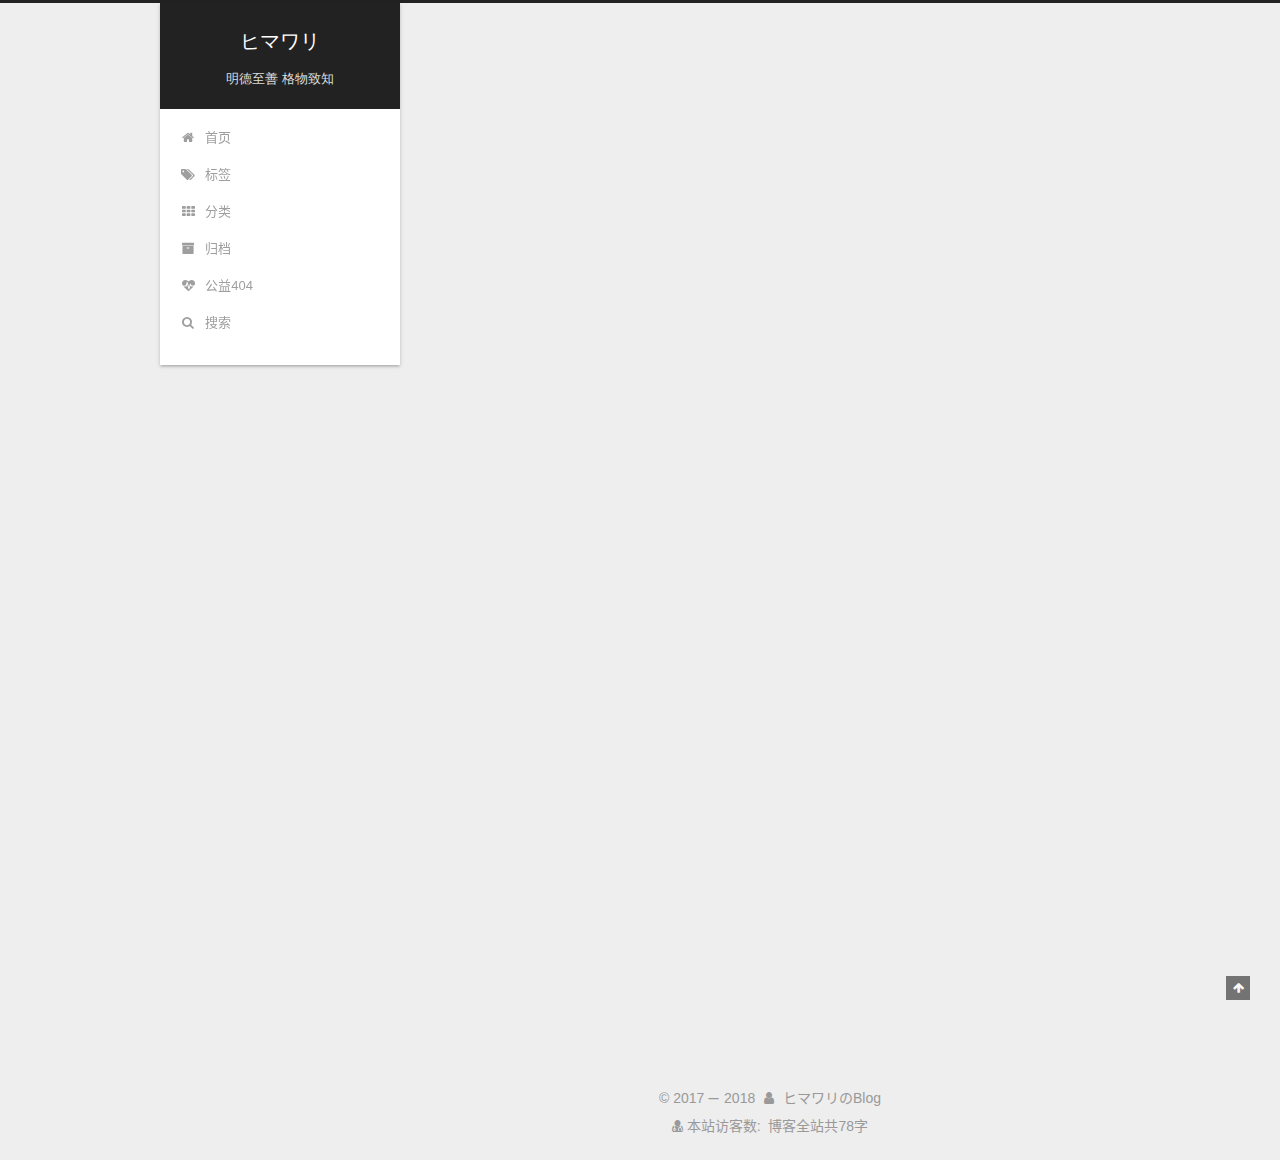
==== index.html @ b016c048 "Site updated: 2018-04-14 00:57:23" ====
<!DOCTYPE html>



  


<html class="theme-next gemini use-motion" lang="zh-Hans">
<head>
  <meta charset="UTF-8"/>
<meta http-equiv="X-UA-Compatible" content="IE=edge" />
<meta name="viewport" content="width=device-width, initial-scale=1, maximum-scale=1"/>
<meta name="theme-color" content="#222">



  
  
    
    
  <script src="/lib/pace/pace.min.js?v=1.0.2"></script>
  <link href="/lib/pace/pace-theme-minimal.min.css?v=1.0.2" rel="stylesheet">




  
  
  <link rel="stylesheet" media="all" href="/lib/Han/dist/han.min.css?v=3.3">




<meta http-equiv="Cache-Control" content="no-transform" />
<meta http-equiv="Cache-Control" content="no-siteapp" />
















  
  
  <link href="/lib/fancybox/source/jquery.fancybox.css?v=2.1.5" rel="stylesheet" type="text/css" />







<link href="/lib/font-awesome/css/font-awesome.min.css?v=4.6.2" rel="stylesheet" type="text/css" />

<link href="/css/main.css?v=5.1.4" rel="stylesheet" type="text/css" />


  <link rel="apple-touch-icon" sizes="180x180" href="/images/favicon.ico?v=5.1.4">


  <link rel="icon" type="image/png" sizes="32x32" href="/images/favicon.ico?v=5.1.4">


  <link rel="icon" type="image/png" sizes="16x16" href="/images/favicon.ico?v=5.1.4">


  <link rel="mask-icon" href="/images/favicon.ico?v=5.1.4" color="#222">





  <meta name="keywords" content="Hexo, NexT" />










<meta property="og:type" content="website">
<meta property="og:title" content="ヒマワリ">
<meta property="og:url" content="http://yoursite.com/index.html">
<meta property="og:site_name" content="ヒマワリ">
<meta property="og:locale" content="zh-Hans">
<meta name="twitter:card" content="summary">
<meta name="twitter:title" content="ヒマワリ">



<script type="text/javascript" id="hexo.configurations">
  var NexT = window.NexT || {};
  var CONFIG = {
    root: '/',
    scheme: 'Gemini',
    version: '5.1.4',
    sidebar: {"position":"left","display":"post","offset":12,"b2t":false,"scrollpercent":false,"onmobile":false},
    fancybox: true,
    tabs: true,
    motion: {"enable":true,"async":false,"transition":{"post_block":"fadeIn","post_header":"slideDownIn","post_body":"slideDownIn","coll_header":"slideLeftIn","sidebar":"slideUpIn"}},
    duoshuo: {
      userId: '0',
      author: '博主'
    },
    algolia: {
      applicationID: '',
      apiKey: '',
      indexName: '',
      hits: {"per_page":10},
      labels: {"input_placeholder":"Search for Posts","hits_empty":"We didn't find any results for the search: ${query}","hits_stats":"${hits} results found in ${time} ms"}
    }
  };
</script>



  <link rel="canonical" href="http://yoursite.com/"/>





  <title>ヒマワリ</title>
  








</head>

<body itemscope itemtype="http://schema.org/WebPage" lang="zh-Hans">

  
  
    
  

  <div class="container sidebar-position-left 
  page-home">
    <div class="headband"></div>

    <header id="header" class="header" itemscope itemtype="http://schema.org/WPHeader">
      <div class="header-inner"><div class="site-brand-wrapper">
  <div class="site-meta ">
    

    <div class="custom-logo-site-title">
      <a href="/"  class="brand" rel="start">
        <span class="logo-line-before"><i></i></span>
        <span class="site-title">ヒマワリ</span>
        <span class="logo-line-after"><i></i></span>
      </a>
    </div>
      
        <h1 class="site-subtitle" itemprop="description">明德至善 格物致知</h1>
      
  </div>

  <div class="site-nav-toggle">
    <button>
      <span class="btn-bar"></span>
      <span class="btn-bar"></span>
      <span class="btn-bar"></span>
    </button>
  </div>
</div>

<nav class="site-nav">
  

  
    <ul id="menu" class="menu">
      
        
        <li class="menu-item menu-item-home">
          <a href="/" rel="section">
            
              <i class="menu-item-icon fa fa-fw fa-home"></i> <br />
            
            首页
          </a>
        </li>
      
        
        <li class="menu-item menu-item-tags">
          <a href="/tags/" rel="section">
            
              <i class="menu-item-icon fa fa-fw fa-tags"></i> <br />
            
            标签
          </a>
        </li>
      
        
        <li class="menu-item menu-item-categories">
          <a href="/categories/" rel="section">
            
              <i class="menu-item-icon fa fa-fw fa-th"></i> <br />
            
            分类
          </a>
        </li>
      
        
        <li class="menu-item menu-item-archives">
          <a href="/archives/" rel="section">
            
              <i class="menu-item-icon fa fa-fw fa-archive"></i> <br />
            
            归档
          </a>
        </li>
      
        
        <li class="menu-item menu-item-commonweal">
          <a href="/404/" rel="section">
            
              <i class="menu-item-icon fa fa-fw fa-heartbeat"></i> <br />
            
            公益404
          </a>
        </li>
      

      
        <li class="menu-item menu-item-search">
          
            <a href="javascript:;" class="popup-trigger">
          
            
              <i class="menu-item-icon fa fa-search fa-fw"></i> <br />
            
            搜索
          </a>
        </li>
      
    </ul>
  

  
    <div class="site-search">
      
  <div class="popup search-popup local-search-popup">
  <div class="local-search-header clearfix">
    <span class="search-icon">
      <i class="fa fa-search"></i>
    </span>
    <span class="popup-btn-close">
      <i class="fa fa-times-circle"></i>
    </span>
    <div class="local-search-input-wrapper">
      <input autocomplete="off"
             placeholder="搜索..." spellcheck="false"
             type="text" id="local-search-input">
    </div>
  </div>
  <div id="local-search-result"></div>
</div>



    </div>
  
</nav>



 </div>
    </header>

    <main id="main" class="main">
      <div class="main-inner">
        <div class="content-wrap">
          <div id="content" class="content">
            
  <section id="posts" class="posts-expand">
    
      

  

  
  
  

  <article class="post post-type-normal" itemscope itemtype="http://schema.org/Article">
  
  
  
  <div class="post-block">
    <link itemprop="mainEntityOfPage" href="http://yoursite.com/2018/04/14/hello-world/">

    <span hidden itemprop="author" itemscope itemtype="http://schema.org/Person">
      <meta itemprop="name" content="ヒマワリのBlog">
      <meta itemprop="description" content="">
      <meta itemprop="image" content="/images/sunflower.png">
    </span>

    <span hidden itemprop="publisher" itemscope itemtype="http://schema.org/Organization">
      <meta itemprop="name" content="ヒマワリ">
    </span>

    
      <header class="post-header">

        
        
          <h2 class="post-title" itemprop="name headline">
                
                <a class="post-title-link" href="/2018/04/14/hello-world/" itemprop="url">Hello World</a></h2>
        

        <div class="post-meta">
          <span class="post-time">
            
              <span class="post-meta-item-icon">
                <i class="fa fa-calendar-o"></i>
              </span>
              
                <span class="post-meta-item-text">发表于</span>
              
              <time title="创建于" itemprop="dateCreated datePublished" datetime="2018-04-14T00:48:47+08:00">
                2018-04-14
              </time>
            

            

            
          </span>

          

          
            
          

          
          

          

          
            <div class="post-wordcount">
              
                
                <span class="post-meta-item-icon">
                  <i class="fa fa-file-word-o"></i>
                </span>
                
                  <span class="post-meta-item-text">字数统计&#58;</span>
                
                <span title="字数统计">
                  78
                </span>
              

              
                <span class="post-meta-divider">|</span>
              

              
                <span class="post-meta-item-icon">
                  <i class="fa fa-clock-o"></i>
                </span>
                
                  <span class="post-meta-item-text">阅读时长 &asymp;</span>
                
                <span title="阅读时长">
                  1
                </span>
              
            </div>
          

          

        </div>
      </header>
    

    
    
    
    <div class="post-body han-init-context" itemprop="articleBody">

      
      

      
        
          
            <p>Welcome to <a href="https://hexo.io/" target="_blank" rel="noopener">Hexo</a>! This is your very first post. Check <a href="https://hexo.io/docs/" target="_blank" rel="noopener">documentation</a> for more info. If you get any problems when using Hexo, you can find the answer in <a href="https://hexo.io/docs/troubleshooting.html" target="_blank" rel="noopener">troubleshooting</a> or you can ask me on <a href="https://github.com/hexojs/hexo/issues" target="_blank" rel="noopener">GitHub</a>.</p>
<h2 id="Quick-Start"><a href="#Quick-Start" class="headerlink" title="Quick Start"></a>Quick Start</h2><h3 id="Create-a-new-post"><a href="#Create-a-new-post" class="headerlink" title="Create a new post"></a>Create a new post</h3><figure class="highlight bash"><table><tr><td class="gutter"><pre><span class="line">1</span><br></pre></td><td class="code"><pre><span class="line">$ hexo new <span class="string">"My New Post"</span></span><br></pre></td></tr></table></figure>
<p>More info: <a href="https://hexo.io/docs/writing.html" target="_blank" rel="noopener">Writing</a></p>
<h3 id="Run-server"><a href="#Run-server" class="headerlink" title="Run server"></a>Run server</h3><figure class="highlight bash"><table><tr><td class="gutter"><pre><span class="line">1</span><br></pre></td><td class="code"><pre><span class="line">$ hexo server</span><br></pre></td></tr></table></figure>
<p>More info: <a href="https://hexo.io/docs/server.html" target="_blank" rel="noopener">Server</a></p>
<h3 id="Generate-static-files"><a href="#Generate-static-files" class="headerlink" title="Generate static files"></a>Generate static files</h3><figure class="highlight bash"><table><tr><td class="gutter"><pre><span class="line">1</span><br></pre></td><td class="code"><pre><span class="line">$ hexo generate</span><br></pre></td></tr></table></figure>
<p>More info: <a href="https://hexo.io/docs/generating.html" target="_blank" rel="noopener">Generating</a></p>
<h3 id="Deploy-to-remote-sites"><a href="#Deploy-to-remote-sites" class="headerlink" title="Deploy to remote sites"></a>Deploy to remote sites</h3><figure class="highlight bash"><table><tr><td class="gutter"><pre><span class="line">1</span><br></pre></td><td class="code"><pre><span class="line">$ hexo deploy</span><br></pre></td></tr></table></figure>
<p>More info: <a href="https://hexo.io/docs/deployment.html" target="_blank" rel="noopener">Deployment</a></p>

          
        
      
    </div>
    
    
    

    <div>
	  
	</div>

    

    

    

    <footer class="post-footer">
      

      

      

      
      
        <div class="post-eof"></div>
      
    </footer>
  </div>
  
  
  
  </article>


    
  </section>

  


          </div>
          


          

        </div>
        
          
  
  <div class="sidebar-toggle">
    <div class="sidebar-toggle-line-wrap">
      <span class="sidebar-toggle-line sidebar-toggle-line-first"></span>
      <span class="sidebar-toggle-line sidebar-toggle-line-middle"></span>
      <span class="sidebar-toggle-line sidebar-toggle-line-last"></span>
    </div>
  </div>

  <aside id="sidebar" class="sidebar">
    
    <div class="sidebar-inner">

      

      

      <section class="site-overview-wrap sidebar-panel sidebar-panel-active">
        <div class="site-overview">
          <div class="site-author motion-element" itemprop="author" itemscope itemtype="http://schema.org/Person">
            
              <img class="site-author-image" itemprop="image"
                src="/images/sunflower.png"
                alt="ヒマワリのBlog" />
            
              <p class="site-author-name" itemprop="name">ヒマワリのBlog</p>
              <p class="site-description motion-element" itemprop="description"></p>
          </div>

          <nav class="site-state motion-element">

            
              <div class="site-state-item site-state-posts">
              
                <a href="/archives/">
              
                  <span class="site-state-item-count">1</span>
                  <span class="site-state-item-name">日志</span>
                </a>
              </div>
            

            

            

          </nav>

          

          
            <div class="links-of-author motion-element">
                
                  <span class="links-of-author-item">
                    <a href="https://github.com/liurunchao" target="_blank" title="GitHub">
                      
                        <i class="fa fa-fw fa-github"></i>GitHub</a>
                  </span>
                
            </div>
          

          
          

          
          

          

        </div>
      </section>

      

      

    </div>
  </aside>


        
      </div>
    </main>

    <footer id="footer" class="footer">
      <div class="footer-inner">
        
<script async src="https://dn-lbstatics.qbox.me/busuanzi/2.3/busuanzi.pure.mini.js"></script>

<div class="copyright">&copy; 2017 &mdash; <span itemprop="copyrightYear">2018</span>
  <span class="with-love">
    <i class="fa fa-user"></i>
  </span>
  <span class="author" itemprop="copyrightHolder">ヒマワリのBlog</span>

  
</div>

<!-- 
  <div class="powered-by">由 <a class="theme-link" target="_blank" href="https://hexo.io">Hexo</a> 强力驱动</div>



  <span class="post-meta-divider">|</span>



  <div class="theme-info">主题 &mdash; <a class="theme-link" target="_blank" href="https://github.com/iissnan/hexo-theme-next">NexT.Gemini</a></div>


-->




<div class="powered-by">
<i class="fa fa-user-md"></i><span id="busuanzi_container_site_uv">
  本站访客数:<span id="busuanzi_value_site_uv"></span>
</span>
</div>

<div class="theme-info">
  <div class="powered-by"></div>
  <span class="post-count">博客全站共78字</span>
</div>
        







        
      </div>
    </footer>

    
      <div class="back-to-top">
        <i class="fa fa-arrow-up"></i>
        
      </div>
    

    

  </div>

  

<script type="text/javascript">
  if (Object.prototype.toString.call(window.Promise) !== '[object Function]') {
    window.Promise = null;
  }
</script>









  












  
  
    <script type="text/javascript" src="/lib/jquery/index.js?v=2.1.3"></script>
  

  
  
    <script type="text/javascript" src="/lib/fastclick/lib/fastclick.min.js?v=1.0.6"></script>
  

  
  
    <script type="text/javascript" src="/lib/jquery_lazyload/jquery.lazyload.js?v=1.9.7"></script>
  

  
  
    <script type="text/javascript" src="/lib/velocity/velocity.min.js?v=1.2.1"></script>
  

  
  
    <script type="text/javascript" src="/lib/velocity/velocity.ui.min.js?v=1.2.1"></script>
  

  
  
    <script type="text/javascript" src="/lib/fancybox/source/jquery.fancybox.pack.js?v=2.1.5"></script>
  


  


  <script type="text/javascript" src="/js/src/utils.js?v=5.1.4"></script>

  <script type="text/javascript" src="/js/src/motion.js?v=5.1.4"></script>



  
  


  <script type="text/javascript" src="/js/src/affix.js?v=5.1.4"></script>

  <script type="text/javascript" src="/js/src/schemes/pisces.js?v=5.1.4"></script>



  

  


  <script type="text/javascript" src="/js/src/bootstrap.js?v=5.1.4"></script>



  


  




	





  





  












  

  <script type="text/javascript">
    // Popup Window;
    var isfetched = false;
    var isXml = true;
    // Search DB path;
    var search_path = "search.xml";
    if (search_path.length === 0) {
      search_path = "search.xml";
    } else if (/json$/i.test(search_path)) {
      isXml = false;
    }
    var path = "/" + search_path;
    // monitor main search box;

    var onPopupClose = function (e) {
      $('.popup').hide();
      $('#local-search-input').val('');
      $('.search-result-list').remove();
      $('#no-result').remove();
      $(".local-search-pop-overlay").remove();
      $('body').css('overflow', '');
    }

    function proceedsearch() {
      $("body")
        .append('<div class="search-popup-overlay local-search-pop-overlay"></div>')
        .css('overflow', 'hidden');
      $('.search-popup-overlay').click(onPopupClose);
      $('.popup').toggle();
      var $localSearchInput = $('#local-search-input');
      $localSearchInput.attr("autocapitalize", "none");
      $localSearchInput.attr("autocorrect", "off");
      $localSearchInput.focus();
    }

    // search function;
    var searchFunc = function(path, search_id, content_id) {
      'use strict';

      // start loading animation
      $("body")
        .append('<div class="search-popup-overlay local-search-pop-overlay">' +
          '<div id="search-loading-icon">' +
          '<i class="fa fa-spinner fa-pulse fa-5x fa-fw"></i>' +
          '</div>' +
          '</div>')
        .css('overflow', 'hidden');
      $("#search-loading-icon").css('margin', '20% auto 0 auto').css('text-align', 'center');

      $.ajax({
        url: path,
        dataType: isXml ? "xml" : "json",
        async: true,
        success: function(res) {
          // get the contents from search data
          isfetched = true;
          $('.popup').detach().appendTo('.header-inner');
          var datas = isXml ? $("entry", res).map(function() {
            return {
              title: $("title", this).text(),
              content: $("content",this).text(),
              url: $("url" , this).text()
            };
          }).get() : res;
          var input = document.getElementById(search_id);
          var resultContent = document.getElementById(content_id);
          var inputEventFunction = function() {
            var searchText = input.value.trim().toLowerCase();
            var keywords = searchText.split(/[\s\-]+/);
            if (keywords.length > 1) {
              keywords.push(searchText);
            }
            var resultItems = [];
            if (searchText.length > 0) {
              // perform local searching
              datas.forEach(function(data) {
                var isMatch = false;
                var hitCount = 0;
                var searchTextCount = 0;
                var title = data.title.trim();
                var titleInLowerCase = title.toLowerCase();
                var content = data.content.trim().replace(/<[^>]+>/g,"");
                var contentInLowerCase = content.toLowerCase();
                var articleUrl = decodeURIComponent(data.url);
                var indexOfTitle = [];
                var indexOfContent = [];
                // only match articles with not empty titles
                if(title != '') {
                  keywords.forEach(function(keyword) {
                    function getIndexByWord(word, text, caseSensitive) {
                      var wordLen = word.length;
                      if (wordLen === 0) {
                        return [];
                      }
                      var startPosition = 0, position = [], index = [];
                      if (!caseSensitive) {
                        text = text.toLowerCase();
                        word = word.toLowerCase();
                      }
                      while ((position = text.indexOf(word, startPosition)) > -1) {
                        index.push({position: position, word: word});
                        startPosition = position + wordLen;
                      }
                      return index;
                    }

                    indexOfTitle = indexOfTitle.concat(getIndexByWord(keyword, titleInLowerCase, false));
                    indexOfContent = indexOfContent.concat(getIndexByWord(keyword, contentInLowerCase, false));
                  });
                  if (indexOfTitle.length > 0 || indexOfContent.length > 0) {
                    isMatch = true;
                    hitCount = indexOfTitle.length + indexOfContent.length;
                  }
                }

                // show search results

                if (isMatch) {
                  // sort index by position of keyword

                  [indexOfTitle, indexOfContent].forEach(function (index) {
                    index.sort(function (itemLeft, itemRight) {
                      if (itemRight.position !== itemLeft.position) {
                        return itemRight.position - itemLeft.position;
                      } else {
                        return itemLeft.word.length - itemRight.word.length;
                      }
                    });
                  });

                  // merge hits into slices

                  function mergeIntoSlice(text, start, end, index) {
                    var item = index[index.length - 1];
                    var position = item.position;
                    var word = item.word;
                    var hits = [];
                    var searchTextCountInSlice = 0;
                    while (position + word.length <= end && index.length != 0) {
                      if (word === searchText) {
                        searchTextCountInSlice++;
                      }
                      hits.push({position: position, length: word.length});
                      var wordEnd = position + word.length;

                      // move to next position of hit

                      index.pop();
                      while (index.length != 0) {
                        item = index[index.length - 1];
                        position = item.position;
                        word = item.word;
                        if (wordEnd > position) {
                          index.pop();
                        } else {
                          break;
                        }
                      }
                    }
                    searchTextCount += searchTextCountInSlice;
                    return {
                      hits: hits,
                      start: start,
                      end: end,
                      searchTextCount: searchTextCountInSlice
                    };
                  }

                  var slicesOfTitle = [];
                  if (indexOfTitle.length != 0) {
                    slicesOfTitle.push(mergeIntoSlice(title, 0, title.length, indexOfTitle));
                  }

                  var slicesOfContent = [];
                  while (indexOfContent.length != 0) {
                    var item = indexOfContent[indexOfContent.length - 1];
                    var position = item.position;
                    var word = item.word;
                    // cut out 100 characters
                    var start = position - 20;
                    var end = position + 80;
                    if(start < 0){
                      start = 0;
                    }
                    if (end < position + word.length) {
                      end = position + word.length;
                    }
                    if(end > content.length){
                      end = content.length;
                    }
                    slicesOfContent.push(mergeIntoSlice(content, start, end, indexOfContent));
                  }

                  // sort slices in content by search text's count and hits' count

                  slicesOfContent.sort(function (sliceLeft, sliceRight) {
                    if (sliceLeft.searchTextCount !== sliceRight.searchTextCount) {
                      return sliceRight.searchTextCount - sliceLeft.searchTextCount;
                    } else if (sliceLeft.hits.length !== sliceRight.hits.length) {
                      return sliceRight.hits.length - sliceLeft.hits.length;
                    } else {
                      return sliceLeft.start - sliceRight.start;
                    }
                  });

                  // select top N slices in content

                  var upperBound = parseInt('1');
                  if (upperBound >= 0) {
                    slicesOfContent = slicesOfContent.slice(0, upperBound);
                  }

                  // highlight title and content

                  function highlightKeyword(text, slice) {
                    var result = '';
                    var prevEnd = slice.start;
                    slice.hits.forEach(function (hit) {
                      result += text.substring(prevEnd, hit.position);
                      var end = hit.position + hit.length;
                      result += '<b class="search-keyword">' + text.substring(hit.position, end) + '</b>';
                      prevEnd = end;
                    });
                    result += text.substring(prevEnd, slice.end);
                    return result;
                  }

                  var resultItem = '';

                  if (slicesOfTitle.length != 0) {
                    resultItem += "<li><a href='" + articleUrl + "' class='search-result-title'>" + highlightKeyword(title, slicesOfTitle[0]) + "</a>";
                  } else {
                    resultItem += "<li><a href='" + articleUrl + "' class='search-result-title'>" + title + "</a>";
                  }

                  slicesOfContent.forEach(function (slice) {
                    resultItem += "<a href='" + articleUrl + "'>" +
                      "<p class=\"search-result\">" + highlightKeyword(content, slice) +
                      "...</p>" + "</a>";
                  });

                  resultItem += "</li>";
                  resultItems.push({
                    item: resultItem,
                    searchTextCount: searchTextCount,
                    hitCount: hitCount,
                    id: resultItems.length
                  });
                }
              })
            };
            if (keywords.length === 1 && keywords[0] === "") {
              resultContent.innerHTML = '<div id="no-result"><i class="fa fa-search fa-5x" /></div>'
            } else if (resultItems.length === 0) {
              resultContent.innerHTML = '<div id="no-result"><i class="fa fa-frown-o fa-5x" /></div>'
            } else {
              resultItems.sort(function (resultLeft, resultRight) {
                if (resultLeft.searchTextCount !== resultRight.searchTextCount) {
                  return resultRight.searchTextCount - resultLeft.searchTextCount;
                } else if (resultLeft.hitCount !== resultRight.hitCount) {
                  return resultRight.hitCount - resultLeft.hitCount;
                } else {
                  return resultRight.id - resultLeft.id;
                }
              });
              var searchResultList = '<ul class=\"search-result-list\">';
              resultItems.forEach(function (result) {
                searchResultList += result.item;
              })
              searchResultList += "</ul>";
              resultContent.innerHTML = searchResultList;
            }
          }

          if ('auto' === 'auto') {
            input.addEventListener('input', inputEventFunction);
          } else {
            $('.search-icon').click(inputEventFunction);
            input.addEventListener('keypress', function (event) {
              if (event.keyCode === 13) {
                inputEventFunction();
              }
            });
          }

          // remove loading animation
          $(".local-search-pop-overlay").remove();
          $('body').css('overflow', '');

          proceedsearch();
        }
      });
    }

    // handle and trigger popup window;
    $('.popup-trigger').click(function(e) {
      e.stopPropagation();
      if (isfetched === false) {
        searchFunc(path, 'local-search-input', 'local-search-result');
      } else {
        proceedsearch();
      };
    });

    $('.popup-btn-close').click(onPopupClose);
    $('.popup').click(function(e){
      e.stopPropagation();
    });
    $(document).on('keyup', function (event) {
      var shouldDismissSearchPopup = event.which === 27 &&
        $('.search-popup').is(':visible');
      if (shouldDismissSearchPopup) {
        onPopupClose();
      }
    });
  </script>





  

  

  

  
  

  

  

  


  <script type="text/javascript" src="/js/src/love.js"></script>
</body>
</html>
---- lib/Han/dist/han.min.css ----
@charset "UTF-8";

/*! 漢字標準格式 v3.3.0 | MIT License | css.hanzi.co */
/*! Han.css: the CSS typography framework optimised for Hanzi */

progress,sub,sup{vertical-align:baseline}button,hr,input,select{overflow:visible}[type=checkbox],[type=radio],legend{box-sizing:border-box;padding:0}html{font-family:sans-serif;-ms-text-size-adjust:100%;-webkit-text-size-adjust:100%}body{margin:0}article,aside,details,figcaption,figure,footer,header,main,menu,nav,section,summary{display:block}audio,canvas,progress,video{display:inline-block}audio:not([controls]){display:none;height:0}[hidden],template{display:none}a{background-color:transparent}a:active,a:hover{outline-width:0}abbr[title]{border-bottom:none;text-decoration:underline;text-decoration:underline dotted}b,strong{font-weight:bolder}dfn{font-style:italic}h1{font-size:2em;margin:.67em 0}mark{background-color:#ff0;color:#000}small{font-size:80%}sub,sup{font-size:75%;line-height:0;position:relative}sub{bottom:-.25em}sup{top:-.5em}img{border-style:none}svg:not(:root){overflow:hidden}code,kbd,pre,samp{font-family:monospace,monospace;font-size:1em}figure{margin:1em 40px}hr{box-sizing:content-box;height:0}button,input,select,textarea{font:inherit;margin:0}optgroup{font-weight:700}button,select{text-transform:none}[type=button],[type=reset],[type=submit],button{cursor:pointer}[disabled]{cursor:default}[type=reset],[type=submit],button,html [type=button]{-webkit-appearance:button}button::-moz-focus-inner,input::-moz-focus-inner{border:0;padding:0}button:-moz-focusring,input:-moz-focusring{outline:ButtonText dotted 1px}fieldset{border:1px solid silver;margin:0 2px;padding:.35em .625em .75em}legend{color:inherit;display:table;max-width:100%;white-space:normal}textarea{overflow:auto}[type=number]::-webkit-inner-spin-button,[type=number]::-webkit-outer-spin-button{height:auto}[type=search]{-webkit-appearance:textfield}[type=search]::-webkit-search-cancel-button,[type=search]::-webkit-search-decoration{-webkit-appearance:none}@font-face{font-family:"Han Heiti";src:local("Hiragino Sans GB"),local("Lantinghei TC Extralight"),local("Lantinghei SC Extralight"),local(FZLTXHB--B51-0),local(FZLTZHK--GBK1-0),local("Pingfang SC Light"),local("Pingfang TC Light"),local("Pingfang-SC-Light"),local("Pingfang-TC-Light"),local("Pingfang SC"),local("Pingfang TC"),local("Heiti SC Light"),local(STHeitiSC-Light),local("Heiti SC"),local("Heiti TC Light"),local(STHeitiTC-Light),local("Heiti TC"),local("Microsoft Yahei"),local("Microsoft Jhenghei"),local("Noto Sans CJK KR"),local("Noto Sans CJK JP"),local("Noto Sans CJK SC"),local("Noto Sans CJK TC"),local("Source Han Sans K"),local("Source Han Sans KR"),local("Source Han Sans JP"),local("Source Han Sans CN"),local("Source Han Sans HK"),local("Source Han Sans TW"),local("Source Han Sans TWHK"),local("Droid Sans Fallback")}@font-face{unicode-range:U+4E00-9FFF,U+3400-4DB5,U+20000-2A6D6,U+2A700-2B734,U+2B740-2B81D,U+FA0E-FA0F,U+FA11,U+FA13-FA14,U+FA1F,U+FA21,U+FA23,U+FA24,U+FA27-FA29,U+3040-309F,U+30A0-30FF,U+3099-309E,U+FF66-FF9F,U+3007,U+31C0-31E3,U+2F00-2FD5,U+2E80-2EF3;font-family:"Han Heiti";src:local(YuGothic),local("Hiragino Kaku Gothic ProN"),local("Hiragino Kaku Gothic Pro")}@font-face{font-family:"Han Heiti CNS";src:local("Pingfang TC Light"),local("Pingfang-TC-Light"),local("Pingfang TC"),local("Heiti TC Light"),local(STHeitiTC-Light),local("Heiti TC"),local("Lantinghei TC Extralight"),local(FZLTXHB--B51-0),local("Lantinghei TC"),local("Microsoft Jhenghei"),local("Microsoft Yahei"),local("Noto Sans CJK TC"),local("Source Han Sans TC"),local("Source Han Sans TW"),local("Source Han Sans TWHK"),local("Source Han Sans HK"),local("Droid Sans Fallback")}@font-face{font-family:"Han Heiti GB";src:local("Hiragino Sans GB"),local("Pingfang SC Light"),local("Pingfang-SC-Light"),local("Pingfang SC"),local("Lantinghei SC Extralight"),local(FZLTXHK--GBK1-0),local("Lantinghei SC"),local("Heiti SC Light"),local(STHeitiSC-Light),local("Heiti SC"),local("Microsoft Yahei"),local("Noto Sans CJK SC"),local("Source Han Sans SC"),local("Source Han Sans CN"),local("Droid Sans Fallback")}@font-face{font-family:"Han Heiti";font-weight:600;src:local("Hiragino Sans GB W6"),local(HiraginoSansGB-W6),local("Lantinghei TC Demibold"),local("Lantinghei SC Demibold"),local(FZLTZHB--B51-0),local(FZLTZHK--GBK1-0),local("Pingfang-SC-Semibold"),local("Pingfang-TC-Semibold"),local("Heiti SC Medium"),local("STHeitiSC-Medium"),local("Heiti SC"),local("Heiti TC Medium"),local("STHeitiTC-Medium"),local("Heiti TC"),local("Microsoft Yahei Bold"),local("Microsoft Jhenghei Bold"),local(MicrosoftYahei-Bold),local(MicrosoftJhengHeiBold),local("Microsoft Yahei"),local("Microsoft Jhenghei"),local("Noto Sans CJK KR Bold"),local("Noto Sans CJK JP Bold"),local("Noto Sans CJK SC Bold"),local("Noto Sans CJK TC Bold"),local(NotoSansCJKkr-Bold),local(NotoSansCJKjp-Bold),local(NotoSansCJKsc-Bold),local(NotoSansCJKtc-Bold),local("Source Han Sans K Bold"),local(SourceHanSansK-Bold),local("Source Han Sans K"),local("Source Han Sans KR Bold"),local("Source Han Sans JP Bold"),local("Source Han Sans CN Bold"),local("Source Han Sans HK Bold"),local("Source Han Sans TW Bold"),local("Source Han Sans TWHK Bold"),local("SourceHanSansKR-Bold"),local("SourceHanSansJP-Bold"),local("SourceHanSansCN-Bold"),local("SourceHanSansHK-Bold"),local("SourceHanSansTW-Bold"),local("SourceHanSansTWHK-Bold"),local("Source Han Sans KR"),local("Source Han Sans CN"),local("Source Han Sans HK"),local("Source Han Sans TW"),local("Source Han Sans TWHK")}@font-face{unicode-range:U+4E00-9FFF,U+3400-4DB5,U+20000-2A6D6,U+2A700-2B734,U+2B740-2B81D,U+FA0E-FA0F,U+FA11,U+FA13-FA14,U+FA1F,U+FA21,U+FA23,U+FA24,U+FA27-FA29,U+3040-309F,U+30A0-30FF,U+3099-309E,U+FF66-FF9F,U+3007,U+31C0-31E3,U+2F00-2FD5,U+2E80-2EF3;font-family:"Han Heiti";font-weight:600;src:local("YuGothic Bold"),local("Hiragino Kaku Gothic ProN W6"),local("Hiragino Kaku Gothic Pro W6"),local(YuGo-Bold),local(HiraKakuProN-W6),local(HiraKakuPro-W6)}@font-face{font-family:"Han Heiti CNS";font-weight:600;src:local("Pingfang TC Semibold"),local("Pingfang-TC-Semibold"),local("Heiti TC Medium"),local("STHeitiTC-Medium"),local("Heiti TC"),local("Lantinghei TC Demibold"),local(FZLTXHB--B51-0),local("Microsoft Jhenghei Bold"),local(MicrosoftJhengHeiBold),local("Microsoft Jhenghei"),local("Microsoft Yahei Bold"),local(MicrosoftYahei-Bold),local("Noto Sans CJK TC Bold"),local(NotoSansCJKtc-Bold),local("Noto Sans CJK TC"),local("Source Han Sans TC Bold"),local("SourceHanSansTC-Bold"),local("Source Han Sans TC"),local("Source Han Sans TW Bold"),local("SourceHanSans-TW"),local("Source Han Sans TW"),local("Source Han Sans TWHK Bold"),local("SourceHanSans-TWHK"),local("Source Han Sans TWHK"),local("Source Han Sans HK"),local("SourceHanSans-HK"),local("Source Han Sans HK")}@font-face{font-family:"Han Heiti GB";font-weight:600;src:local("Hiragino Sans GB W6"),local(HiraginoSansGB-W6),local("Pingfang SC Semibold"),local("Pingfang-SC-Semibold"),local("Lantinghei SC Demibold"),local(FZLTZHK--GBK1-0),local("Heiti SC Medium"),local("STHeitiSC-Medium"),local("Heiti SC"),local("Microsoft Yahei Bold"),local(MicrosoftYahei-Bold),local("Microsoft Yahei"),local("Noto Sans CJK SC Bold"),local(NotoSansCJKsc-Bold),local("Noto Sans CJK SC"),local("Source Han Sans SC Bold"),local("SourceHanSansSC-Bold"),local("Source Han Sans CN Bold"),local("SourceHanSansCN-Bold"),local("Source Han Sans SC"),local("Source Han Sans CN")}@font-face{font-family:"Han Songti";src:local("Songti SC Regular"),local(STSongti-SC-Regular),local("Songti SC"),local("Songti TC Regular"),local(STSongti-TC-Regular),local("Songti TC"),local(STSong),local("Lisong Pro"),local(SimSun),local(PMingLiU)}@font-face{unicode-range:U+4E00-9FFF,U+3400-4DB5,U+20000-2A6D6,U+2A700-2B734,U+2B740-2B81D,U+FA0E-FA0F,U+FA11,U+FA13-FA14,U+FA1F,U+FA21,U+FA23,U+FA24,U+FA27-FA29,U+3040-309F,U+30A0-30FF,U+3099-309E,U+FF66-FF9F,U+3007,U+31C0-31E3,U+2F00-2FD5,U+2E80-2EF3;font-family:"Han Songti";src:local(YuMincho),local("Hiragino Mincho ProN"),local("Hiragino Mincho Pro"),local("MS Mincho")}@font-face{font-family:"Han Songti CNS";src:local("Songti TC Regular"),local(STSongti-TC-Regular),local("Songti TC"),local("Lisong Pro"),local("Songti SC Regular"),local(STSongti-SC-Regular),local("Songti SC"),local(STSong),local(PMingLiU),local(SimSun)}@font-face{font-family:"Han Songti GB";src:local("Songti SC Regular"),local(STSongti-SC-Regular),local("Songti SC"),local(STSong),local(SimSun),local(PMingLiU)}@font-face{font-family:"Han Songti";font-weight:600;src:local("STSongti SC Bold"),local("STSongti TC Bold"),local(STSongti-SC-Bold),local(STSongti-TC-Bold),local("STSongti SC"),local("STSongti TC")}@font-face{unicode-range:U+4E00-9FFF,U+3400-4DB5,U+20000-2A6D6,U+2A700-2B734,U+2B740-2B81D,U+FA0E-FA0F,U+FA11,U+FA13-FA14,U+FA1F,U+FA21,U+FA23,U+FA24,U+FA27-FA29,U+3040-309F,U+30A0-30FF,U+3099-309E,U+FF66-FF9F,U+3007,U+31C0-31E3,U+2F00-2FD5,U+2E80-2EF3;font-family:"Han Songti";font-weight:600;src:local("YuMincho Demibold"),local("Hiragino Mincho ProN W6"),local("Hiragino Mincho Pro W6"),local(YuMin-Demibold),local(HiraMinProN-W6),local(HiraMinPro-W6),local(YuMincho),local("Hiragino Mincho ProN"),local("Hiragino Mincho Pro")}@font-face{font-family:"Han Songti CNS";font-weight:600;src:local("STSongti TC Bold"),local("STSongti SC Bold"),local(STSongti-TC-Bold),local(STSongti-SC-Bold),local("STSongti TC"),local("STSongti SC")}@font-face{font-family:"Han Songti GB";font-weight:600;src:local("STSongti SC Bold"),local(STSongti-SC-Bold),local("STSongti SC")}@font-face{font-family:cursive;src:local("Kaiti TC Regular"),local(STKaiTi-TC-Regular),local("Kaiti TC"),local("Kaiti SC"),local(STKaiti),local(BiauKai),local("標楷體"),local(DFKaiShu-SB-Estd-BF),local(Kaiti),local(DFKai-SB)}@font-face{unicode-range:U+4E00-9FFF,U+3400-4DB5,U+20000-2A6D6,U+2A700-2B734,U+2B740-2B81D,U+FA0E-FA0F,U+FA11,U+FA13-FA14,U+FA1F,U+FA21,U+FA23,U+FA24,U+FA27-FA29,U+3040-309F,U+30A0-30FF,U+3099-309E,U+FF66-FF9F,U+3007,U+31C0-31E3,U+2F00-2FD5,U+2E80-2EF3;font-family:"Han Kaiti";src:local("Kaiti TC Regular"),local(STKaiTi-TC-Regular),local("Kaiti TC"),local("Kaiti SC"),local(STKaiti),local(BiauKai),local("標楷體"),local(DFKaiShu-SB-Estd-BF),local(Kaiti),local(DFKai-SB)}@font-face{unicode-range:U+4E00-9FFF,U+3400-4DB5,U+20000-2A6D6,U+2A700-2B734,U+2B740-2B81D,U+FA0E-FA0F,U+FA11,U+FA13-FA14,U+FA1F,U+FA21,U+FA23,U+FA24,U+FA27-FA29,U+3040-309F,U+30A0-30FF,U+3099-309E,U+FF66-FF9F,U+3007,U+31C0-31E3,U+2F00-2FD5,U+2E80-2EF3;font-family:"Han Kaiti CNS";src:local(BiauKai),local("標楷體"),local(DFKaiShu-SB-Estd-BF),local("Kaiti TC Regular"),local(STKaiTi-TC-Regular),local("Kaiti TC")}@font-face{unicode-range:U+4E00-9FFF,U+3400-4DB5,U+20000-2A6D6,U+2A700-2B734,U+2B740-2B81D,U+FA0E-FA0F,U+FA11,U+FA13-FA14,U+FA1F,U+FA21,U+FA23,U+FA24,U+FA27-FA29,U+3040-309F,U+30A0-30FF,U+3099-309E,U+FF66-FF9F,U+3007,U+31C0-31E3,U+2F00-2FD5,U+2E80-2EF3;font-family:"Han Kaiti GB";src:local("Kaiti SC Regular"),local(STKaiTi-SC-Regular),local("Kaiti SC"),local(STKaiti),local(Kai),local(Kaiti),local(DFKai-SB)}@font-face{font-family:cursive;font-weight:600;src:local("Kaiti TC Bold"),local(STKaiTi-TC-Bold),local("Kaiti SC Bold"),local(STKaiti-SC-Bold),local("Kaiti TC"),local("Kaiti SC")}@font-face{font-family:"Han Kaiti";font-weight:600;src:local("Kaiti TC Bold"),local(STKaiTi-TC-Bold),local("Kaiti SC Bold"),local(STKaiti-SC-Bold),local("Kaiti TC"),local("Kaiti SC")}@font-face{font-family:"Han Kaiti CNS";font-weight:600;src:local("Kaiti TC Bold"),local(STKaiTi-TC-Bold),local("Kaiti TC")}@font-face{font-family:"Han Kaiti GB";font-weight:600;src:local("Kaiti SC Bold"),local(STKaiti-SC-Bold)}@font-face{unicode-range:U+4E00-9FFF,U+3400-4DB5,U+20000-2A6D6,U+2A700-2B734,U+2B740-2B81D,U+FA0E-FA0F,U+FA11,U+FA13-FA14,U+FA1F,U+FA21,U+FA23,U+FA24,U+FA27-FA29,U+3040-309F,U+30A0-30FF,U+3099-309E,U+FF66-FF9F,U+3007,U+31C0-31E3,U+2F00-2FD5,U+2E80-2EF3;font-family:"Han Fangsong";src:local(STFangsong),local(FangSong)}@font-face{unicode-range:U+4E00-9FFF,U+3400-4DB5,U+20000-2A6D6,U+2A700-2B734,U+2B740-2B81D,U+FA0E-FA0F,U+FA11,U+FA13-FA14,U+FA1F,U+FA21,U+FA23,U+FA24,U+FA27-FA29,U+3040-309F,U+30A0-30FF,U+3099-309E,U+FF66-FF9F,U+3007,U+31C0-31E3,U+2F00-2FD5,U+2E80-2EF3;font-family:"Han Fangsong CNS";src:local(STFangsong),local(FangSong)}@font-face{unicode-range:U+4E00-9FFF,U+3400-4DB5,U+20000-2A6D6,U+2A700-2B734,U+2B740-2B81D,U+FA0E-FA0F,U+FA11,U+FA13-FA14,U+FA1F,U+FA21,U+FA23,U+FA24,U+FA27-FA29,U+3040-309F,U+30A0-30FF,U+3099-309E,U+FF66-FF9F,U+3007,U+31C0-31E3,U+2F00-2FD5,U+2E80-2EF3;font-family:"Han Fangsong GB";src:local(STFangsong),local(FangSong)}@font-face{font-family:"Biaodian Sans";src:local("Hiragino Sans GB"),local("Heiti SC"),local(STHeiti),local("MS Gothic"),local(SimSun);unicode-range:U+FF0E}@font-face{font-family:"Biaodian Serif";src:local("Hiragino Mincho ProN"),local("Hiragino Mincho Pro"),local("Songti SC"),local(STSong),local(SimSun);unicode-range:U+FF0E}@font-face{font-family:"Biaodian Pro Sans";src:local("Hiragino Sans GB"),local("Heiti SC"),local(STHeiti),local("MS Gothic"),local(SimSun);unicode-range:U+FF0E}@font-face{font-family:"Biaodian Pro Serif";src:local("Hiragino Mincho ProN"),local("Hiragino Mincho Pro"),local("Songti SC"),local(STSong),local(SimSun);unicode-range:U+FF0E}@font-face{font-family:"Biaodian Pro Sans CNS";src:local("Hiragino Sans GB"),local("Heiti SC"),local(STHeiti),local("MS Gothic"),local(SimSun);unicode-range:U+FF0E}@font-face{font-family:"Biaodian Pro Serif CNS";src:local("Hiragino Mincho ProN"),local("Hiragino Mincho Pro"),local("Songti SC"),local(STSong),local(SimSun);unicode-range:U+FF0E}@font-face{font-family:"Biaodian Pro Sans GB";src:local("Hiragino Sans GB"),local("Heiti SC"),local(STHeiti),local("MS Gothic"),local(SimSun);unicode-range:U+FF0E}@font-face{font-family:"Biaodian Pro Serif GB";src:local("Hiragino Mincho ProN"),local("Hiragino Mincho Pro"),local("Songti SC"),local(STSong),local(SimSun);unicode-range:U+FF0E}@font-face{font-family:"Biaodian Sans";src:local("Hiragino Sans GB"),local("Heiti SC"),local(STHeiti),local(SimSun);unicode-range:U+00B7}@font-face{font-family:"Biaodian Serif";src:local("Songti SC"),local(STSong),local("Heiti SC"),local(SimSun);unicode-range:U+00B7}@font-face{font-family:"Biaodian Pro Sans";src:local("Hiragino Sans GB"),local("Heiti SC"),local(STHeiti),local(SimSun);unicode-range:U+00B7}@font-face{font-family:"Biaodian Pro Serif";src:local("Songti SC"),local(STSong),local("Heiti SC"),local(SimSun);unicode-range:U+00B7}@font-face{font-family:"Biaodian Pro Sans CNS";src:local("Hiragino Sans GB"),local("Heiti SC"),local(STHeiti),local(SimSun);unicode-range:U+00B7}@font-face{font-family:"Biaodian Pro Serif CNS";src:local("Songti SC"),local(STSong),local("Heiti SC"),local(SimSun);unicode-range:U+00B7}@font-face{font-family:"Biaodian Pro Sans GB";src:local("Hiragino Sans GB"),local("Heiti SC"),local(STHeiti),local(SimSun);unicode-range:U+00B7}@font-face{font-family:"Biaodian Pro Serif GB";src:local("Songti SC"),local(STSong),local("Heiti SC"),local(SimSun);unicode-range:U+00B7}@font-face{font-family:"Biaodian Sans";src:url(./font/han.woff2?v3.3.0) format("woff2"),url(./font/han.woff?v3.3.0) format("woff"),url(./font/han.otf?v3.3.0) format("opentype"),local("Hiragino Sans GB"),local("Hiragino Kaku Gothic ProN"),local("Hiragino Kaku Gothic Pro"),local("Microsoft Yahei"),local(SimSun);unicode-range:U+2014}@font-face{font-family:"Biaodian Serif";src:url(./font/han.woff2?v3.3.0) format("woff2"),url(./font/han.woff?v3.3.0) format("woff"),url(./font/han.otf?v3.3.0) format("opentype"),local("Hiragino Mincho ProN"),local("Hiragino Mincho Pro"),local("Songti SC"),local(STSong),local("Microsoft Yahei"),local(SimSun);unicode-range:U+2014}@font-face{font-family:"Yakumono Sans";src:url(./font/han.woff2?v3.3.0) format("woff2"),url(./font/han.woff?v3.3.0) format("woff"),url(./font/han.otf?v3.3.0) format("opentype"),local("Hiragino Kaku Gothic ProN"),local("Hiragino Kaku Gothic Pro"),local("Arial Unicode MS"),local("MS Gothic");unicode-range:U+2014}@font-face{font-family:"Yakumono Serif";src:url(./font/han.woff2?v3.3.0) format("woff2"),url(./font/han.woff?v3.3.0) format("woff"),url(./font/han.otf?v3.3.0) format("opentype"),local("Hiragino Mincho ProN"),local("Hiragino Mincho Pro"),local("MS Mincho"),local("Microsoft Yahei");unicode-range:U+2014}@font-face{font-family:"Biaodian Pro Sans";src:url(./font/han.woff2?v3.3.0) format("woff2"),url(./font/han.woff?v3.3.0) format("woff"),url(./font/han.otf?v3.3.0) format("opentype"),local("Hiragino Sans GB"),local("Hiragino Kaku Gothic ProN"),local("Hiragino Kaku Gothic Pro"),local("Microsoft Yahei"),local(SimSun);unicode-range:U+2014}@font-face{font-family:"Biaodian Pro Serif";src:url(./font/han.woff2?v3.3.0) format("woff2"),url(./font/han.woff?v3.3.0) format("woff"),url(./font/han.otf?v3.3.0) format("opentype"),local("Hiragino Mincho ProN"),local("Hiragino Mincho Pro"),local("Songti SC"),local(STSong),local("Microsoft Yahei"),local(SimSun);unicode-range:U+2014}@font-face{font-family:"Biaodian Pro Sans CNS";src:url(./font/han.woff2?v3.3.0) format("woff2"),url(./font/han.woff?v3.3.0) format("woff"),url(./font/han.otf?v3.3.0) format("opentype"),local("Hiragino Sans GB"),local("Hiragino Kaku Gothic ProN"),local("Hiragino Kaku Gothic Pro"),local("Microsoft Yahei"),local(SimSun);unicode-range:U+2014}@font-face{font-family:"Biaodian Pro Serif CNS";src:url(./font/han.woff2?v3.3.0) format("woff2"),url(./font/han.woff?v3.3.0) format("woff"),url(./font/han.otf?v3.3.0) format("opentype"),local("Hiragino Mincho ProN"),local("Hiragino Mincho Pro"),local("Songti SC"),local(STSong),local("Microsoft Yahei"),local(SimSun);unicode-range:U+2014}@font-face{font-family:"Biaodian Pro Sans GB";src:url(./font/han.woff2?v3.3.0) format("woff2"),url(./font/han.woff?v3.3.0) format("woff"),url(./font/han.otf?v3.3.0) format("opentype"),local("Hiragino Sans GB"),local("Hiragino Kaku Gothic ProN"),local("Hiragino Kaku Gothic Pro"),local("Microsoft Yahei"),local(SimSun);unicode-range:U+2014}@font-face{font-family:"Biaodian Pro Serif GB";src:url(./font/han.woff2?v3.3.0) format("woff2"),url(./font/han.woff?v3.3.0) format("woff"),url(./font/han.otf?v3.3.0) format("opentype"),local("Hiragino Mincho ProN"),local("Hiragino Mincho Pro"),local("Songti SC"),local(STSong),local("Microsoft Yahei"),local(SimSun);unicode-range:U+2014}@font-face{font-family:"Biaodian Sans";src:url(./font/han.woff2?v3.3.0) format("woff2"),url(./font/han.woff?v3.3.0) format("woff"),url(./font/han.otf?v3.3.0) format("opentype"),local("Hiragino Sans GB"),local("Hiragino Kaku Gothic ProN"),local("Hiragino Kaku Gothic Pro"),local(Meiryo),local("MS Gothic"),local(SimSun),local(PMingLiU);unicode-range:U+2026}@font-face{font-family:"Biaodian Serif";src:url(./font/han.woff2?v3.3.0) format("woff2"),url(./font/han.woff?v3.3.0) format("woff"),url(./font/han.otf?v3.3.0) format("opentype"),local("Hiragino Mincho ProN"),local("Hiragino Mincho Pro"),local("Songti SC"),local("MS Mincho"),local(SimSun),local(PMingLiU);unicode-range:U+2026}@font-face{font-family:"Yakumono Sans";src:url(./font/han.woff2?v3.3.0) format("woff2"),url(./font/han.woff?v3.3.0) format("woff"),url(./font/han.otf?v3.3.0) format("opentype"),local("Hiragino Kaku Gothic ProN"),local("Hiragino Kaku Gothic Pro"),local(Meiryo),local("MS Gothic");unicode-range:U+2026}@font-face{font-family:"Yakumono Serif";src:url(./font/han.woff2?v3.3.0) format("woff2"),url(./font/han.woff?v3.3.0) format("woff"),url(./font/han.otf?v3.3.0) format("opentype"),local("Hiragino Mincho ProN"),local("Hiragino Mincho Pro"),local("MS Mincho");unicode-range:U+2026}@font-face{font-family:"Biaodian Pro Sans";src:url(./font/han.woff2?v3.3.0) format("woff2"),url(./font/han.woff?v3.3.0) format("woff"),url(./font/han.otf?v3.3.0) format("opentype"),local("Hiragino Sans GB"),local("Hiragino Kaku Gothic ProN"),local("Hiragino Kaku Gothic Pro"),local(SimSun),local(PMingLiU);unicode-range:U+2026}@font-face{font-family:"Biaodian Pro Serif";src:url(./font/han.woff2?v3.3.0) format("woff2"),url(./font/han.woff?v3.3.0) format("woff"),url(./font/han.otf?v3.3.0) format("opentype"),local("Hiragino Mincho ProN"),local("Hiragino Mincho Pro"),local("Songti SC"),local(SimSun),local(PMingLiU);unicode-range:U+2026}@font-face{font-family:"Biaodian Pro Sans CNS";src:url(./font/han.woff2?v3.3.0) format("woff2"),url(./font/han.woff?v3.3.0) format("woff"),url(./font/han.otf?v3.3.0) format("opentype"),local("Hiragino Sans GB"),local("Hiragino Kaku Gothic ProN"),local("Hiragino Kaku Gothic Pro"),local(SimSun),local(PMingLiU);unicode-range:U+2026}@font-face{font-family:"Biaodian Pro Serif CNS";src:url(./font/han.woff2?v3.3.0) format("woff2"),url(./font/han.woff?v3.3.0) format("woff"),url(./font/han.otf?v3.3.0) format("opentype"),local("Hiragino Mincho ProN"),local("Hiragino Mincho Pro"),local("Songti SC"),local(STSongti),local(SimSun),local(PMingLiU);unicode-range:U+2026}@font-face{font-family:"Biaodian Pro Sans GB";src:url(./font/han.woff2?v3.3.0) format("woff2"),url(./font/han.woff?v3.3.0) format("woff"),url(./font/han.otf?v3.3.0) format("opentype"),local("Hiragino Sans GB"),local("Hiragino Kaku Gothic ProN"),local("Hiragino Kaku Gothic Pro"),local(SimSun),local(PMingLiU);unicode-range:U+2026}@font-face{font-family:"Biaodian Pro Serif GB";src:url(./font/han.woff2?v3.3.0) format("woff2"),url(./font/han.woff?v3.3.0) format("woff"),url(./font/han.otf?v3.3.0) format("opentype"),local("Hiragino Mincho ProN"),local("Hiragino Mincho Pro"),local("Songti SC"),local(STSongti),local(SimSun),local(PMingLiU);unicode-range:U+2026}@font-face{font-family:"Biaodian Pro Sans GB";src:local("Hiragino Sans GB"),local("Heiti SC"),local(STHeiti),local(SimSun),local(PMingLiU);unicode-range:U+201C-201D,U+2018-2019}@font-face{font-family:"Biaodian Pro Sans GB";font-weight:700;src:local("Hiragino Sans GB"),local("Heiti SC"),local(STHeiti),local(SimSun),local(PMingLiU);unicode-range:U+201C-201D,U+2018-2019}@font-face{font-family:"Biaodian Pro Serif GB";src:local("Lisong Pro"),local("Heiti SC"),local(STHeiti),local(SimSun),local(PMingLiU);unicode-range:U+201C-201D,U+2018-2019}@font-face{font-family:"Biaodian Pro Serif GB";font-weight:700;src:local("Lisong Pro"),local("Heiti SC"),local(STHeiti),local(SimSun),local(PMingLiU);unicode-range:U+201C-201D,U+2018-2019}@font-face{font-family:"Biaodian Sans";src:local(Georgia),local("Times New Roman"),local(Arial),local("Droid Sans Fallback");unicode-range:U+25CF}@font-face{font-family:"Biaodian Serif";src:local(Georgia),local("Times New Roman"),local(Arial),local("Droid Sans Fallback");unicode-range:U+25CF}@font-face{font-family:"Biaodian Pro Sans";src:local(Georgia),local("Times New Roman"),local(Arial),local("Droid Sans Fallback");unicode-range:U+25CF}@font-face{font-family:"Biaodian Pro Serif";src:local(Georgia),local("Times New Roman"),local(Arial),local("Droid Sans Fallback");unicode-range:U+25CF}@font-face{font-family:"Biaodian Pro Sans CNS";src:local(Georgia),local("Times New Roman"),local(Arial),local("Droid Sans Fallback");unicode-range:U+25CF}@font-face{font-family:"Biaodian Pro Serif CNS";src:local(Georgia),local("Times New Roman"),local(Arial),local("Droid Sans Fallback");unicode-range:U+25CF}@font-face{font-family:"Biaodian Pro Sans GB";src:local(Georgia),local("Times New Roman"),local(Arial),local("Droid Sans Fallback");unicode-range:U+25CF}@font-face{font-family:"Biaodian Pro Serif GB";src:local(Georgia),local("Times New Roman"),local(Arial),local("Droid Sans Fallback");unicode-range:U+25CF}@font-face{font-family:"Biaodian Pro Sans";src:local("Hiragino Kaku Gothic ProN"),local("Hiragino Kaku Gothic Pro"),local("MS Gothic");unicode-range:U+3002,U+FF0C,U+3001,U+FF1B,U+FF1A,U+FF1F,U+FF01,U+FF0D,U+FF0F,U+FF3C}@font-face{font-family:"Biaodian Pro Serif";src:local("Hiragino Mincho ProN"),local("Hiragino Mincho Pro"),local("MS Mincho");unicode-range:U+3002,U+FF0C,U+3001,U+FF1B,U+FF1A,U+FF1F,U+FF01,U+FF0D,U+FF0F,U+FF3C}@font-face{font-family:"Biaodian Pro Sans CNS";src:local("Heiti TC"),local("Lihei Pro"),local("Microsoft Jhenghei"),local(PMingLiU);unicode-range:U+3002,U+FF0C,U+3001}@font-face{font-family:"Biaodian Pro Sans CNS";src:local("Hiragino Kaku Gothic ProN"),local("Hiragino Kaku Gothic Pro"),local("Heiti TC"),local("Lihei Pro"),local("Microsoft Jhenghei"),local(PMingLiU),local("MS Gothic");unicode-range:U+FF1B,U+FF1A,U+FF1F,U+FF01}@font-face{font-family:"Biaodian Pro Sans CNS";src:local("Hiragino Mincho ProN"),local("Hiragino Mincho Pro"),local("MS Mincho");unicode-range:U+FF0D,U+FF0F,U+FF3C}@font-face{font-family:"Biaodian Pro Serif CNS";src:local(STSongti-TC-Regular),local("Lisong Pro"),local("Heiti TC"),local(PMingLiU);unicode-range:U+3002,U+FF0C,U+3001}@font-face{font-family:"Biaodian Pro Serif CNS";src:local("Hiragino Mincho ProN"),local("Hiragino Mincho Pro"),local(PMingLiU),local("MS Mincho");unicode-range:U+FF1B,U+FF1A,U+FF1F,U+FF01,U+FF0D,U+FF0F,U+FF3C}@font-face{font-family:"Biaodian Pro Sans GB";src:local("Hiragino Sans GB"),local("Heiti SC"),local(STHeiti),local("Hiragino Kaku Gothic ProN"),local("Hiragino Kaku Gothic Pro"),local(SimSun),local("MS Gothic");unicode-range:U+3002,U+FF0C,U+3001,U+FF1B,U+FF1A,U+FF1F,U+FF01,U+FF0D,U+FF0F,U+FF3C}@font-face{font-family:"Biaodian Pro Serif GB";src:local("Songti SC"),local(STSongti),local("Hiragino Mincho ProN"),local("Hiragino Mincho Pro"),local("Hiragino Sans GB"),local("Heiti SC"),local(STHeiti),local(SimSun),local("MS Mincho");unicode-range:U+3002,U+FF0C,U+3001,U+FF1B,U+FF1A,U+FF1F,U+FF01}@font-face{font-family:"Biaodian Pro Serif GB";src:local("Hiragino Mincho ProN"),local("Hiragino Mincho Pro"),local(PMingLiU),local("MS Mincho");unicode-range:U+FF0D,U+FF0F,U+FF3C}@font-face{font-family:"Biaodian Pro Sans";src:local("Hiragino Kaku Gothic ProN"),local("Hiragino Kaku Gothic Pro"),local("Yu Gothic"),local(YuGothic),local(SimSun),local(PMingLiU);unicode-range:U+300C-300F,U+300A-300B,U+3008-3009,U+FF08-FF09,U+3014-3015}@font-face{font-family:"Biaodian Pro Serif";src:local("Hiragino Mincho ProN"),local("Hiragino Mincho Pro"),local("Yu Mincho"),local(YuMincho),local(SimSun),local(PMingLiU);unicode-range:U+300C-300F,U+300A-300B,U+3008-3009,U+FF08-FF09,U+3014-3015}@font-face{font-family:"Biaodian Pro Sans CNS";src:local("Hiragino Kaku Gothic ProN"),local("Hiragino Kaku Gothic Pro"),local("Yu Gothic"),local(YuGothic),local(SimSun),local(PMingLiU);unicode-range:U+300C-300F,U+300A-300B,U+3008-3009,U+FF08-FF09,U+3014-3015}@font-face{font-family:"Biaodian Pro Serif CNS";src:local("Hiragino Mincho ProN"),local("Hiragino Mincho Pro"),local("Yu Mincho"),local(YuMincho),local(SimSun),local(PMingLiU);unicode-range:U+300C-300F,U+300A-300B,U+3008-3009,U+FF08-FF09,U+3014-3015}@font-face{font-family:"Biaodian Pro Sans GB";src:local("Hiragino Kaku Gothic ProN"),local("Hiragino Kaku Gothic Pro"),local("Yu Gothic"),local(YuGothic),local(SimSun),local(PMingLiU);unicode-range:U+300C-300F,U+300A-300B,U+3008-3009,U+FF08-FF09,U+3014-3015}@font-face{font-family:"Biaodian Pro Serif GB";src:local("Hiragino Mincho ProN"),local("Hiragino Mincho Pro"),local("Yu Mincho"),local(YuMincho),local(SimSun),local(PMingLiU);unicode-range:U+300C-300F,U+300A-300B,U+3008-3009,U+FF08-FF09,U+3014-3015}@font-face{font-family:"Biaodian Basic";src:url(./font/han.woff2?v3.3.0) format("woff2"),url(./font/han.woff?v3.3.0) format("woff"),url(./font/han.otf?v3.3.0) format("opentype");unicode-range:U+2014,U+2026,U+00B7}@font-face{font-family:"Biaodian Basic";font-weight:700;src:url(./font/han.woff2?v3.3.0) format("woff2"),url(./font/han.woff?v3.3.0) format("woff"),url(./font/han.otf?v3.3.0) format("opentype");unicode-range:U+2014,U+2026,U+00B7}@font-face{font-family:"Biaodian Sans";font-weight:700;src:url(./font/han.woff2?v3.3.0) format("woff2"),url(./font/han.woff?v3.3.0) format("woff"),url(./font/han.otf?v3.3.0) format("opentype");unicode-range:U+2014,U+2026,U+00B7}@font-face{font-family:"Biaodian Pro Sans";font-weight:700;src:url(./font/han.woff2?v3.3.0) format("woff2"),url(./font/han.woff?v3.3.0) format("woff"),url(./font/han.otf?v3.3.0) format("opentype");unicode-range:U+2014,U+2026,U+00B7}@font-face{font-family:"Biaodian Pro Sans";font-weight:700;src:url(./font/han.woff2?v3.3.0) format("woff2"),url(./font/han.woff?v3.3.0) format("woff"),url(./font/han.otf?v3.3.0) format("opentype");unicode-range:U+2014,U+2026,U+00B7}@font-face{font-family:"Biaodian Pro Sans CNS";font-weight:700;src:url(./font/han.woff2?v3.3.0) format("woff2"),url(./font/han.woff?v3.3.0) format("woff"),url(./font/han.otf?v3.3.0) format("opentype");unicode-range:U+2014,U+2026,U+00B7}@font-face{font-family:"Biaodian Pro Sans GB";font-weight:700;src:url(./font/han.woff2?v3.3.0) format("woff2"),url(./font/han.woff?v3.3.0) format("woff"),url(./font/han.otf?v3.3.0) format("opentype");unicode-range:U+2014,U+2026,U+00B7}@font-face{font-family:"Biaodian Pro Serif";font-weight:700;src:url(./font/han.woff2?v3.3.0) format("woff2"),url(./font/han.woff?v3.3.0) format("woff"),url(./font/han.otf?v3.3.0) format("opentype");unicode-range:U+2014,U+2026,U+00B7}@font-face{font-family:"Biaodian Pro Serif CNS";font-weight:700;src:url(./font/han.woff2?v3.3.0) format("woff2"),url(./font/han.woff?v3.3.0) format("woff"),url(./font/han.otf?v3.3.0) format("opentype");unicode-range:U+2014,U+2026,U+00B7}@font-face{font-family:"Biaodian Pro Serif GB";font-weight:700;src:url(./font/han.woff2?v3.3.0) format("woff2"),url(./font/han.woff?v3.3.0) format("woff"),url(./font/han.otf?v3.3.0) format("opentype");unicode-range:U+2014,U+2026,U+00B7}@font-face{font-family:"Latin Italic Serif";src:local("Georgia Italic"),local("Times New Roman Italic"),local(Georgia-Italic),local(TimesNewRomanPS-ItalicMT),local(Times-Italic)}@font-face{font-family:"Latin Italic Serif";font-weight:700;src:local("Georgia Bold Italic"),local("Times New Roman Bold Italic"),local(Georgia-BoldItalic),local(TimesNewRomanPS-BoldItalicMT),local(Times-Italic)}@font-face{font-family:"Latin Italic Sans";src:local("Helvetica Neue Italic"),local("Helvetica Oblique"),local("Arial Italic"),local(HelveticaNeue-Italic),local(Helvetica-LightOblique),local(Arial-ItalicMT)}@font-face{font-family:"Latin Italic Sans";font-weight:700;src:local("Helvetica Neue Bold Italic"),local("Helvetica Bold Oblique"),local("Arial Bold Italic"),local(HelveticaNeue-BoldItalic),local(Helvetica-BoldOblique),local(Arial-BoldItalicMT)}@font-face{unicode-range:U+0030-0039;font-family:"Numeral TF Sans";src:local(Skia),local("Neutraface 2 Text"),local(Candara),local(Corbel)}@font-face{unicode-range:U+0030-0039;font-family:"Numeral TF Serif";src:local(Georgia),local("Hoefler Text"),local("Big Caslon")}@font-face{unicode-range:U+0030-0039;font-family:"Numeral TF Italic Serif";src:local("Georgia Italic"),local("Hoefler Text Italic"),local(Georgia-Italic),local(HoeflerText-Italic)}@font-face{unicode-range:U+0030-0039;font-family:"Numeral LF Sans";src:local("Helvetica Neue"),local(Helvetica),local(Arial)}@font-face{unicode-range:U+0030-0039;font-family:"Numeral LF Italic Sans";src:local("Helvetica Neue Italic"),local("Helvetica Oblique"),local("Arial Italic"),local(HelveticaNeue-Italic),local(Helvetica-LightOblique),local(Arial-ItalicMT)}@font-face{unicode-range:U+0030-0039;font-family:"Numeral LF Italic Sans";font-weight:700;src:local("Helvetica Neue Bold Italic"),local("Helvetica Bold Oblique"),local("Arial Bold Italic"),local(HelveticaNeue-BoldItalic),local(Helvetica-BoldOblique),local(Arial-BoldItalicMT)}@font-face{unicode-range:U+0030-0039;font-family:"Numeral LF Serif";src:local(Palatino),local("Palatino Linotype"),local("Times New Roman")}@font-face{unicode-range:U+0030-0039;font-family:"Numeral LF Italic Serif";src:local("Palatino Italic"),local("Palatino Italic Linotype"),local("Times New Roman Italic"),local(Palatino-Italic),local(Palatino-Italic-Linotype),local(TimesNewRomanPS-ItalicMT)}@font-face{unicode-range:U+0030-0039;font-family:"Numeral LF Italic Serif";font-weight:700;src:local("Palatino Bold Italic"),local("Palatino Bold Italic Linotype"),local("Times New Roman Bold Italic"),local(Palatino-BoldItalic),local(Palatino-BoldItalic-Linotype),local(TimesNewRomanPS-BoldItalicMT)}@font-face{src:url(./font/han.woff2?v3.3.0) format("woff2"),url(./font/han.woff?v3.3.0) format("woff"),url(./font/han.otf?v3.3.0) format("opentype");unicode-range:U+3105-312D,U+31A0-31BA,U+02D9,U+02CA,U+02C5,U+02C7,U+02CB,U+02EA-02EB,U+0307,U+030D,U+0358,U+F31B4-F31B7,U+F0061,U+F0065,U+F0069,U+F006F,U+F0075;font-family:"Zhuyin Kaiti"}@font-face{unicode-range:U+3105-312D,U+31A0-31BA,U+02D9,U+02CA,U+02C5,U+02C7,U+02CB,U+02EA-02EB,U+0307,U+030D,U+0358,U+F31B4-F31B7,U+F0061,U+F0065,U+F0069,U+F006F,U+F0075;font-family:"Zhuyin Heiti";src:local("Hiragino Sans GB"),local("Heiti TC"),local("Microsoft Jhenghei"),url(./font/han.woff2?v3.3.0) format("woff2"),url(./font/han.woff?v3.3.0) format("woff"),url(./font/han.otf?v3.3.0) format("opentype")}@font-face{font-family:"Zhuyin Heiti";src:local("Heiti TC"),local("Microsoft Jhenghei"),url(./font/han.woff2?v3.3.0) format("woff2"),url(./font/han.woff?v3.3.0) format("woff"),url(./font/han.otf?v3.3.0) format("opentype");unicode-range:U+3127}@font-face{src:url(./font/han.woff2?v3.3.0) format("woff2"),url(./font/han.woff?v3.3.0) format("woff"),url(./font/han.otf?v3.3.0) format("opentype");font-family:"Zhuyin Heiti";unicode-range:U+02D9,U+02CA,U+02C5,U+02C7,U+02CB,U+02EA-02EB,U+31B4,U+31B5,U+31B6,U+31B7,U+0307,U+030D,U+0358,U+F31B4-F31B7,U+F0061,U+F0065,U+F0069,U+F006F,U+F0075}@font-face{src:url(./font/han.woff2?v3.3.0) format("woff2"),url(./font/han.woff?v3.3.0) format("woff"),url(./font/han.otf?v3.3.0) format("opentype");font-family:"Romanization Sans";unicode-range:U+0307,U+030D,U+0358,U+F31B4-F31B7,U+F0061,U+F0065,U+F0069,U+F006F,U+F0075}article strong :lang(ja-Latn),article strong :lang(zh-Latn),article strong :not(:lang(zh)):not(:lang(ja)),article strong:lang(ja-Latn),article strong:lang(zh-Latn),article strong:not(:lang(zh)):not(:lang(ja)),html :lang(ja-Latn),html :lang(zh-Latn),html :not(:lang(zh)):not(:lang(ja)),html:lang(ja-Latn),html:lang(zh-Latn),html:not(:lang(zh)):not(:lang(ja)){font-family:"Helvetica Neue",Helvetica,Arial,"Han Heiti",sans-serif}[lang*=Hant],[lang=zh-TW],[lang=zh-HK],[lang^=zh],article strong:lang(zh),article strong:lang(zh-Hant),html:lang(zh),html:lang(zh-Hant){font-family:"Biaodian Pro Sans CNS","Helvetica Neue",Helvetica,Arial,"Zhuyin Heiti","Han Heiti",sans-serif}.no-unicoderange [lang*=Hant],.no-unicoderange [lang=zh-TW],.no-unicoderange [lang=zh-HK],.no-unicoderange [lang^=zh],.no-unicoderange article strong:lang(zh),.no-unicoderange article strong:lang(zh-Hant),html:lang(zh).no-unicoderange,html:lang(zh-Hant).no-unicoderange{font-family:"Helvetica Neue",Helvetica,Arial,"Han Heiti",sans-serif}[lang*=Hans],[lang=zh-CN],article strong:lang(zh-CN),article strong:lang(zh-Hans),html:lang(zh-CN),html:lang(zh-Hans){font-family:"Biaodian Pro Sans GB","Helvetica Neue",Helvetica,Arial,"Han Heiti GB",sans-serif}.no-unicoderange [lang*=Hans],.no-unicoderange [lang=zh-CN],.no-unicoderange article strong:lang(zh-CN),.no-unicoderange article strong:lang(zh-Hans),html:lang(zh-CN).no-unicoderange,html:lang(zh-Hans).no-unicoderange{font-family:"Helvetica Neue",Helvetica,Arial,"Han Heiti GB",sans-serif}[lang^=ja],article strong:lang(ja),html:lang(ja){font-family:"Yakumono Sans","Helvetica Neue",Helvetica,Arial,sans-serif}.no-unicoderange [lang^=ja],.no-unicoderange article strong:lang(ja),html:lang(ja).no-unicoderange{font-family:"Helvetica Neue",Helvetica,Arial,sans-serif}article blockquote i :lang(ja-Latn),article blockquote i :lang(zh-Latn),article blockquote i :not(:lang(zh)):not(:lang(ja)),article blockquote i:lang(ja-Latn),article blockquote i:lang(zh-Latn),article blockquote i:not(:lang(zh)):not(:lang(ja)),article blockquote var :lang(ja-Latn),article blockquote var :lang(zh-Latn),article blockquote var :not(:lang(zh)):not(:lang(ja)),article blockquote var:lang(ja-Latn),article blockquote var:lang(zh-Latn),article blockquote var:not(:lang(zh)):not(:lang(ja)){font-family:"Latin Italic Sans","Helvetica Neue",Helvetica,Arial,"Han Heiti",sans-serif}article blockquote i:lang(zh),article blockquote i:lang(zh-Hant),article blockquote var:lang(zh),article blockquote var:lang(zh-Hant){font-family:"Biaodian Pro Sans CNS","Latin Italic Sans","Helvetica Neue",Helvetica,Arial,"Zhuyin Heiti","Han Heiti",sans-serif}.no-unicoderange article blockquote i:lang(zh),.no-unicoderange article blockquote i:lang(zh-Hant),.no-unicoderange article blockquote var:lang(zh),.no-unicoderange article blockquote var:lang(zh-Hant){font-family:"Latin Italic Sans","Helvetica Neue",Helvetica,Arial,"Han Heiti",sans-serif}article blockquote i:lang(zh-CN),article blockquote i:lang(zh-Hans),article blockquote var:lang(zh-CN),article blockquote var:lang(zh-Hans){font-family:"Biaodian Pro Sans GB","Latin Italic Sans","Helvetica Neue",Helvetica,Arial,"Han Heiti GB",sans-serif}.no-unicoderange article blockquote i:lang(zh-CN),.no-unicoderange article blockquote i:lang(zh-Hans),.no-unicoderange article blockquote var:lang(zh-CN),.no-unicoderange article blockquote var:lang(zh-Hans){font-family:"Latin Italic Sans","Helvetica Neue",Helvetica,Arial,"Han Heiti GB",sans-serif}article blockquote i:lang(ja),article blockquote var:lang(ja){font-family:"Yakumono Sans","Latin Italic Sans","Helvetica Neue",Helvetica,Arial,sans-serif}.no-unicoderange article blockquote i:lang(ja),.no-unicoderange article blockquote var:lang(ja){font-family:"Latin Italic Sans","Helvetica Neue",Helvetica,Arial,sans-serif}article figure blockquote :lang(ja-Latn),article figure blockquote :lang(zh-Latn),article figure blockquote :not(:lang(zh)):not(:lang(ja)),article figure blockquote:lang(ja-Latn),article figure blockquote:lang(zh-Latn),article figure blockquote:not(:lang(zh)):not(:lang(ja)){font-family:Georgia,"Times New Roman","Han Songti",cursive,serif}article figure blockquote:lang(zh),article figure blockquote:lang(zh-Hant){font-family:"Biaodian Pro Serif CNS","Numeral LF Serif",Georgia,"Times New Roman","Zhuyin Kaiti","Han Songti",serif}.no-unicoderange article figure blockquote:lang(zh),.no-unicoderange article figure blockquote:lang(zh-Hant){font-family:"Numeral LF Serif",Georgia,"Times New Roman","Han Songti",serif}article figure blockquote:lang(zh-CN),article figure blockquote:lang(zh-Hans){font-family:"Biaodian Pro Serif GB","Numeral LF Serif",Georgia,"Times New Roman","Han Songti GB",serif}.no-unicoderange article figure blockquote:lang(zh-CN),.no-unicoderange article figure blockquote:lang(zh-Hans){font-family:"Numeral LF Serif",Georgia,"Times New Roman","Han Songti GB",serif}article figure blockquote:lang(ja){font-family:"Yakumono Serif","Numeral LF Serif",Georgia,"Times New Roman",serif}.no-unicoderange article figure blockquote:lang(ja){font-family:"Numeral LF Serif",Georgia,"Times New Roman",serif}article blockquote :lang(ja-Latn),article blockquote :lang(zh-Latn),article blockquote :not(:lang(zh)):not(:lang(ja)),article blockquote:lang(ja-Latn),article blockquote:lang(zh-Latn),article blockquote:not(:lang(zh)):not(:lang(ja)){font-family:Georgia,"Times New Roman","Han Kaiti",cursive,serif}article blockquote:lang(zh),article blockquote:lang(zh-Hant){font-family:"Biaodian Pro Serif CNS","Numeral LF Serif",Georgia,"Times New Roman","Zhuyin Kaiti","Han Kaiti",cursive,serif}.no-unicoderange article blockquote:lang(zh),.no-unicoderange article blockquote:lang(zh-Hant){font-family:"Numeral LF Serif",Georgia,"Times New Roman","Han Kaiti",cursive,serif}article blockquote:lang(zh-CN),article blockquote:lang(zh-Hans){font-family:"Biaodian Pro Serif GB","Numeral LF Serif",Georgia,"Times New Roman","Han Kaiti GB",cursive,serif}.no-unicoderange article blockquote:lang(zh-CN),.no-unicoderange article blockquote:lang(zh-Hans){font-family:"Numeral LF Serif",Georgia,"Times New Roman","Han Kaiti GB",cursive,serif}article blockquote:lang(ja){font-family:"Yakumono Serif","Numeral LF Serif",Georgia,"Times New Roman",cursive,serif}.no-unicoderange article blockquote:lang(ja){font-family:"Numeral LF Serif",Georgia,"Times New Roman",cursive,serif}i :lang(ja-Latn),i :lang(zh-Latn),i :not(:lang(zh)):not(:lang(ja)),i:lang(ja-Latn),i:lang(zh-Latn),i:not(:lang(zh)):not(:lang(ja)),var :lang(ja-Latn),var :lang(zh-Latn),var :not(:lang(zh)):not(:lang(ja)),var:lang(ja-Latn),var:lang(zh-Latn),var:not(:lang(zh)):not(:lang(ja)){font-family:"Latin Italic Serif",Georgia,"Times New Roman","Han Kaiti",cursive,serif}i:lang(zh),i:lang(zh-Hant),var:lang(zh),var:lang(zh-Hant){font-family:"Biaodian Pro Serif CNS","Numeral LF Italic Serif","Latin Italic Serif",Georgia,"Times New Roman","Zhuyin Kaiti","Han Kaiti",cursive,serif}.no-unicoderange i:lang(zh),.no-unicoderange i:lang(zh-Hant),.no-unicoderange var:lang(zh),.no-unicoderange var:lang(zh-Hant){font-family:"Numeral LF Italic Serif","Latin Italic Serif",Georgia,"Times New Roman","Han Kaiti",cursive,serif}i:lang(zh-CN),i:lang(zh-Hans),var:lang(zh-CN),var:lang(zh-Hans){font-family:"Biaodian Pro Serif GB","Numeral LF Italic Serif","Latin Italic Serif",Georgia,"Times New Roman","Han Kaiti GB",cursive,serif}.no-unicoderange i:lang(zh-CN),.no-unicoderange i:lang(zh-Hans),.no-unicoderange var:lang(zh-CN),.no-unicoderange var:lang(zh-Hans){font-family:"Numeral LF Italic Serif","Latin Italic Serif",Georgia,"Times New Roman","Han Kaiti GB",cursive,serif}i:lang(ja),var:lang(ja){font-family:"Yakumono Serif","Numeral LF Italic Serif","Latin Italic Serif",Georgia,"Times New Roman",cursive,serif}.no-unicoderange i:lang(ja),.no-unicoderange var:lang(ja){font-family:"Numeral LF Italic Serif","Latin Italic Serif",Georgia,"Times New Roman",cursive,serif}code :lang(ja-Latn),code :lang(zh-Latn),code :not(:lang(zh)):not(:lang(ja)),code:lang(ja-Latn),code:lang(zh-Latn),code:not(:lang(zh)):not(:lang(ja)),kbd :lang(ja-Latn),kbd :lang(zh-Latn),kbd :not(:lang(zh)):not(:lang(ja)),kbd:lang(ja-Latn),kbd:lang(zh-Latn),kbd:not(:lang(zh)):not(:lang(ja)),pre :lang(ja-Latn),pre :lang(zh-Latn),pre :not(:lang(zh)):not(:lang(ja)),pre:lang(ja-Latn),pre:lang(zh-Latn),pre:not(:lang(zh)):not(:lang(ja)),samp :lang(ja-Latn),samp :lang(zh-Latn),samp :not(:lang(zh)):not(:lang(ja)),samp:lang(ja-Latn),samp:lang(zh-Latn),samp:not(:lang(zh)):not(:lang(ja)){font-family:Menlo,Consolas,Courier,"Han Heiti",monospace,monospace,sans-serif}code:lang(zh),code:lang(zh-Hant),kbd:lang(zh),kbd:lang(zh-Hant),pre:lang(zh),pre:lang(zh-Hant),samp:lang(zh),samp:lang(zh-Hant){font-family:"Biaodian Pro Sans CNS",Menlo,Consolas,Courier,"Zhuyin Heiti","Han Heiti",monospace,monospace,sans-serif}.no-unicoderange code:lang(zh),.no-unicoderange code:lang(zh-Hant),.no-unicoderange kbd:lang(zh),.no-unicoderange kbd:lang(zh-Hant),.no-unicoderange pre:lang(zh),.no-unicoderange pre:lang(zh-Hant),.no-unicoderange samp:lang(zh),.no-unicoderange samp:lang(zh-Hant){font-family:Menlo,Consolas,Courier,"Han Heiti",monospace,monospace,sans-serif}code:lang(zh-CN),code:lang(zh-Hans),kbd:lang(zh-CN),kbd:lang(zh-Hans),pre:lang(zh-CN),pre:lang(zh-Hans),samp:lang(zh-CN),samp:lang(zh-Hans){font-family:"Biaodian Pro Sans GB",Menlo,Consolas,Courier,"Han Heiti GB",monospace,monospace,sans-serif}.no-unicoderange code:lang(zh-CN),.no-unicoderange code:lang(zh-Hans),.no-unicoderange kbd:lang(zh-CN),.no-unicoderange kbd:lang(zh-Hans),.no-unicoderange pre:lang(zh-CN),.no-unicoderange pre:lang(zh-Hans),.no-unicoderange samp:lang(zh-CN),.no-unicoderange samp:lang(zh-Hans){font-family:Menlo,Consolas,Courier,"Han Heiti GB",monospace,monospace,sans-serif}code:lang(ja),kbd:lang(ja),pre:lang(ja),samp:lang(ja){font-family:"Yakumono Sans",Menlo,Consolas,Courier,monospace,monospace,sans-serif}.no-unicoderange code:lang(ja),.no-unicoderange kbd:lang(ja),.no-unicoderange pre:lang(ja),.no-unicoderange samp:lang(ja){font-family:Menlo,Consolas,Courier,monospace,monospace,sans-serif}.no-unicoderange h-char.bd-liga,.no-unicoderange h-char[unicode=b7],h-ruby [annotation] rt,h-ruby h-zhuyin,h-ruby h-zhuyin h-diao,h-ruby.romanization rt,html,ruby [annotation] rt,ruby h-zhuyin,ruby h-zhuyin h-diao,ruby.romanization rt{-moz-font-feature-settings:"liga";-ms-font-feature-settings:"liga";-webkit-font-feature-settings:"liga";font-feature-settings:"liga"}[lang*=Hant],[lang*=Hans],[lang=zh-TW],[lang=zh-HK],[lang=zh-CN],[lang^=zh],article blockquote i,article blockquote var,article strong,code,html,kbd,pre,samp{-moz-font-feature-settings:"liga=1, locl=0";-ms-font-feature-settings:"liga","locl" 0;-webkit-font-feature-settings:"liga","locl" 0;font-feature-settings:"liga","locl" 0}.no-unicoderange h-char.bd-cop:lang(zh-HK),.no-unicoderange h-char.bd-cop:lang(zh-Hant),.no-unicoderange h-char.bd-cop:lang(zh-TW){font-family:-apple-system,"Han Heiti CNS"}.no-unicoderange h-char.bd-liga,.no-unicoderange h-char[unicode=b7]{font-family:"Biaodian Basic","Han Heiti"}.no-unicoderange h-char[unicode="2018"]:lang(zh-CN),.no-unicoderange h-char[unicode="2018"]:lang(zh-Hans),.no-unicoderange h-char[unicode="2019"]:lang(zh-CN),.no-unicoderange h-char[unicode="2019"]:lang(zh-Hans),.no-unicoderange h-char[unicode="201c"]:lang(zh-CN),.no-unicoderange h-char[unicode="201c"]:lang(zh-Hans),.no-unicoderange h-char[unicode="201d"]:lang(zh-CN),.no-unicoderange h-char[unicode="201d"]:lang(zh-Hans){font-family:"Han Heiti GB"}i,var{font-style:inherit}.no-unicoderange h-ruby h-zhuyin,.no-unicoderange h-ruby h-zhuyin h-diao,.no-unicoderange ruby h-zhuyin,.no-unicoderange ruby h-zhuyin h-diao,h-ruby h-diao,ruby h-diao{font-family:"Zhuyin Kaiti",cursive,serif}h-ruby [annotation] rt,h-ruby.romanization rt,ruby [annotation] rt,ruby.romanization rt{font-family:"Romanization Sans","Helvetica Neue",Helvetica,Arial,"Han Heiti",sans-serif}
---- css/main.css ----
/* normalize.css v3.0.2 | MIT License | git.io/normalize */
html {
  font-family: sans-serif; /* 1 */
  -ms-text-size-adjust: 100%; /* 2 */
  -webkit-text-size-adjust: 100%; /* 2 */
}
body {
  margin: 0;
}
article,
aside,
details,
figcaption,
figure,
footer,
header,
hgroup,
main,
menu,
nav,
section,
summary {
  display: block;
}
audio,
canvas,
progress,
video {
  display: inline-block; /* 1 */
  vertical-align: baseline; /* 2 */
}
audio:not([controls]) {
  display: none;
  height: 0;
}
[hidden],
template {
  display: none;
}
a {
  background-color: transparent;
}
a:active,
a:hover {
  outline: 0;
}
abbr[title] {
  border-bottom: 1px dotted;
}
b,
strong {
  font-weight: bold;
}
dfn {
  font-style: italic;
}
h1 {
  font-size: 2em;
  margin: 0.67em 0;
}
mark {
  background: #ff0;
  color: #000;
}
small {
  font-size: 80%;
}
sub,
sup {
  font-size: 75%;
  line-height: 0;
  position: relative;
  vertical-align: baseline;
}
sup {
  top: -0.5em;
}
sub {
  bottom: -0.25em;
}
img {
  border: 0;
}
svg:not(:root) {
  overflow: hidden;
}
figure {
  margin: 1em 40px;
}
hr {
  -moz-box-sizing: content-box;
  box-sizing: content-box;
  height: 0;
}
pre {
  overflow: auto;
}
code,
kbd,
pre,
samp {
  font-family: monospace, monospace;
  font-size: 1em;
}
button,
input,
optgroup,
select,
textarea {
  color: inherit; /* 1 */
  font: inherit; /* 2 */
  margin: 0; /* 3 */
}
button {
  overflow: visible;
}
button,
select {
  text-transform: none;
}
button,
html input[type="button"],
input[type="reset"],
input[type="submit"] {
  -webkit-appearance: button; /* 2 */
  cursor: pointer; /* 3 */
}
button[disabled],
html input[disabled] {
  cursor: default;
}
button::-moz-focus-inner,
input::-moz-focus-inner {
  border: 0;
  padding: 0;
}
input {
  line-height: normal;
}
input[type="checkbox"],
input[type="radio"] {
  box-sizing: border-box; /* 1 */
  padding: 0; /* 2 */
}
input[type="number"]::-webkit-inner-spin-button,
input[type="number"]::-webkit-outer-spin-button {
  height: auto;
}
input[type="search"] {
  -webkit-appearance: textfield; /* 1 */
  -moz-box-sizing: content-box;
  -webkit-box-sizing: content-box; /* 2 */
  box-sizing: content-box;
}
input[type="search"]::-webkit-search-cancel-button,
input[type="search"]::-webkit-search-decoration {
  -webkit-appearance: none;
}
fieldset {
  border: 1px solid #c0c0c0;
  margin: 0 2px;
  padding: 0.35em 0.625em 0.75em;
}
legend {
  border: 0; /* 1 */
  padding: 0; /* 2 */
}
textarea {
  overflow: auto;
}
optgroup {
  font-weight: bold;
}
table {
  border-collapse: collapse;
  border-spacing: 0;
}
td,
th {
  padding: 0;
}
::selection {
  background: #262a30;
  color: #fff;
}
body {
  position: relative;
  font-family: 'Lato', "PingFang SC", "Microsoft YaHei", sans-serif;
  font-size: 14px;
  line-height: 2;
  color: #555;
  background: #eee;
}
@media (max-width: 767px) {
  body {
    padding-right: 0 !important;
  }
}
@media (min-width: 768px) and (max-width: 991px) {
  body {
    padding-right: 0 !important;
  }
}
@media (min-width: 1600px) {
  body {
    font-size: 16px;
  }
}
h1,
h2,
h3,
h4,
h5,
h6 {
  margin: 0;
  padding: 0;
  font-weight: bold;
  line-height: 1.5;
  font-family: 'Lato', "PingFang SC", "Microsoft YaHei", sans-serif;
}
h2,
h3,
h4,
h5,
h6 {
  margin: 20px 0 15px;
}
h1 {
  font-size: 22px;
}
@media (max-width: 767px) {
  h1 {
    font-size: 18px;
  }
}
h2 {
  font-size: 20px;
}
@media (max-width: 767px) {
  h2 {
    font-size: 16px;
  }
}
h3 {
  font-size: 18px;
}
@media (max-width: 767px) {
  h3 {
    font-size: 14px;
  }
}
h4 {
  font-size: 16px;
}
@media (max-width: 767px) {
  h4 {
    font-size: 12px;
  }
}
h5 {
  font-size: 14px;
}
@media (max-width: 767px) {
  h5 {
    font-size: 10px;
  }
}
h6 {
  font-size: 12px;
}
@media (max-width: 767px) {
  h6 {
    font-size: 8px;
  }
}
p {
  margin: 0 0 20px 0;
}
a {
  color: #555;
  text-decoration: none;
  outline: none;
  border-bottom: 1px solid #999;
  word-wrap: break-word;
}
a:hover {
  color: #222;
  border-bottom-color: #222;
}
blockquote {
  margin: 0;
  padding: 0;
}
img {
  display: block;
  margin: auto;
  max-width: 100%;
  height: auto;
}
hr {
  margin: 40px 0;
  height: 3px;
  border: none;
  background-color: #ddd;
  background-image: repeating-linear-gradient(-45deg, #fff, #fff 4px, transparent 4px, transparent 8px);
}
blockquote {
  padding: 0 15px;
  color: #666;
  border-left: 4px solid #ddd;
}
blockquote cite::before {
  content: "-";
  padding: 0 5px;
}
dt {
  font-weight: 700;
}
dd {
  margin: 0;
  padding: 0;
}
kbd {
  border: 1px solid #ccc;
  border-radius: 0.2em;
  box-shadow: 0.1em 0.1em 0.2em rgba(0,0,0,0.1);
  background-color: #f9f9f9;
  font-family: inherit;
  background-image: -webkit-linear-gradient(top, #eee, #fff, #eee);
  padding: 0.1em 0.3em;
  white-space: nowrap;
}
.text-left {
  text-align: left;
}
.text-center {
  text-align: center;
}
.text-right {
  text-align: right;
}
.text-justify {
  text-align: justify;
}
.text-nowrap {
  white-space: nowrap;
}
.text-lowercase {
  text-transform: lowercase;
}
.text-uppercase {
  text-transform: uppercase;
}
.text-capitalize {
  text-transform: capitalize;
}
.center-block {
  display: block;
  margin-left: auto;
  margin-right: auto;
}
.clearfix:before,
.clearfix:after {
  content: " ";
  display: table;
}
.clearfix:after {
  clear: both;
}
.pullquote {
  width: 45%;
}
.pullquote.left {
  float: left;
  margin-left: 5px;
  margin-right: 10px;
}
.pullquote.right {
  float: right;
  margin-left: 10px;
  margin-right: 5px;
}
.affix.affix.affix {
  position: fixed;
}
.translation {
  margin-top: -20px;
  font-size: 14px;
  color: #999;
}
.scrollbar-measure {
  width: 100px;
  height: 100px;
  overflow: scroll;
  position: absolute;
  top: -9999px;
}
.use-motion .motion-element {
  opacity: 0;
}
table {
  margin: 20px 0;
  width: 100%;
  border-collapse: collapse;
  border-spacing: 0;
  border: 1px solid #ddd;
  font-size: 14px;
  table-layout: fixed;
  word-wrap: break-all;
}
table>tbody>tr:nth-of-type(odd) {
  background-color: #f9f9f9;
}
table>tbody>tr:hover {
  background-color: #f5f5f5;
}
caption,
th,
td {
  padding: 8px;
  text-align: left;
  vertical-align: middle;
  font-weight: normal;
}
th,
td {
  border-bottom: 3px solid #ddd;
  border-right: 1px solid #eee;
}
th {
  padding-bottom: 10px;
  font-weight: 700;
}
td {
  border-bottom-width: 1px;
}
html,
body {
  height: 100%;
}
.container {
  position: relative;
  min-height: 100%;
}
.header-inner {
  margin: 0 auto;
  padding: 100px 0 70px;
  width: calc(100% - 252px);
}
@media (min-width: 1600px) {
  .container .header-inner {
    width: 900px;
  }
}
.main {
  padding-bottom: 150px;
}
.main-inner {
  margin: 0 auto;
  width: calc(100% - 252px);
}
@media (min-width: 1600px) {
  .container .main-inner {
    width: 900px;
  }
}
.footer {
  position: absolute;
  left: 0;
  bottom: 0;
  width: 100%;
  min-height: 50px;
}
.footer-inner {
  box-sizing: border-box;
  margin: 20px auto;
  width: calc(100% - 252px);
}
@media (min-width: 1600px) {
  .container .footer-inner {
    width: 900px;
  }
}
pre,
.highlight {
  overflow: auto;
  margin: 20px 0;
  padding: 0;
  font-size: 13px;
  color: #eaeaea;
  background: #000;
  line-height: 1.6;
}
pre,
code {
  font-family: consolas, Menlo, "PingFang SC", "Microsoft YaHei", monospace;
}
code {
  padding: 2px 4px;
  word-wrap: break-word;
  color: #555;
  background: #eee;
  border-radius: 3px;
  font-size: 13px;
}
pre {
  padding: 10px;
}
pre code {
  padding: 0;
  color: #eaeaea;
  background: none;
  text-shadow: none;
}
.highlight {
  border-radius: 1px;
}
.highlight pre {
  border: none;
  margin: 0;
  padding: 10px 0;
}
.highlight table {
  margin: 0;
  width: auto;
  border: none;
}
.highlight td {
  border: none;
  padding: 0;
}
.highlight figcaption {
  font-size: 1em;
  color: #eaeaea;
  line-height: 1em;
  margin-bottom: 1em;
}
.highlight figcaption:before,
.highlight figcaption:after {
  content: " ";
  display: table;
}
.highlight figcaption:after {
  clear: both;
}
.highlight figcaption a {
  float: right;
  color: #eaeaea;
}
.highlight figcaption a:hover {
  border-bottom-color: #eaeaea;
}
.highlight .gutter pre {
  padding-left: 10px;
  padding-right: 10px;
  color: #666;
  text-align: right;
  background-color: #292929;
}
.highlight .code pre {
  width: 100%;
  padding-left: 10px;
  padding-right: 10px;
  background-color: #000;
}
.highlight .line {
  height: 20px;
}
.gutter {
  -webkit-user-select: none;
  -moz-user-select: none;
  -ms-user-select: none;
  user-select: none;
}
.gist table {
  width: auto;
}
.gist table td {
  border: none;
}
pre .deletion {
  background: #008000;
}
pre .addition {
  background: #800000;
}
pre .meta {
  color: #c397d8;
}
pre .comment {
  color: #969896;
}
pre .variable,
pre .attribute,
pre .tag,
pre .regexp,
pre .ruby .constant,
pre .xml .tag .title,
pre .xml .pi,
pre .xml .doctype,
pre .html .doctype,
pre .css .id,
pre .css .class,
pre .css .pseudo {
  color: #d54e53;
}
pre .number,
pre .preprocessor,
pre .built_in,
pre .literal,
pre .params,
pre .constant,
pre .command {
  color: #e78c45;
}
pre .ruby .class .title,
pre .css .rules .attribute,
pre .string,
pre .value,
pre .inheritance,
pre .header,
pre .ruby .symbol,
pre .xml .cdata,
pre .special,
pre .number,
pre .formula {
  color: #b9ca4a;
}
pre .title,
pre .css .hexcolor {
  color: #70c0b1;
}
pre .function,
pre .python .decorator,
pre .python .title,
pre .ruby .function .title,
pre .ruby .title .keyword,
pre .perl .sub,
pre .javascript .title,
pre .coffeescript .title {
  color: #7aa6da;
}
pre .keyword,
pre .javascript .function {
  color: #c397d8;
}
.full-image.full-image.full-image.full-image {
  border: none;
  max-width: 100%;
  width: auto;
  margin: 20px auto 25px;
}
@media (min-width: 992px) {
  .full-image.full-image.full-image.full-image {
    max-width: none;
    width: 118%;
    margin: 0 -9%;
  }
}
.blockquote-center,
.page-home .post-type-quote blockquote,
.page-post-detail .post-type-quote blockquote {
  position: relative;
  margin: 40px 0;
  padding: 0;
  border-left: none;
  text-align: center;
}
.blockquote-center::before,
.page-home .post-type-quote blockquote::before,
.page-post-detail .post-type-quote blockquote::before,
.blockquote-center::after,
.page-home .post-type-quote blockquote::after,
.page-post-detail .post-type-quote blockquote::after {
  position: absolute;
  content: ' ';
  display: block;
  width: 100%;
  height: 24px;
  opacity: 0.2;
  background-repeat: no-repeat;
  background-position: 0 -6px;
  background-size: 22px 22px;
}
.blockquote-center::before,
.page-home .post-type-quote blockquote::before,
.page-post-detail .post-type-quote blockquote::before {
  top: -20px;
  background-image: url("../images/quote-l.svg");
  border-top: 1px solid #ccc;
}
.blockquote-center::after,
.page-home .post-type-quote blockquote::after,
.page-post-detail .post-type-quote blockquote::after {
  bottom: -20px;
  background-image: url("../images/quote-r.svg");
  border-bottom: 1px solid #ccc;
  background-position: 100% 8px;
}
.blockquote-center p,
.page-home .post-type-quote blockquote p,
.page-post-detail .post-type-quote blockquote p,
.blockquote-center div,
.page-home .post-type-quote blockquote div,
.page-post-detail .post-type-quote blockquote div {
  text-align: center;
}
.post .post-body .group-picture img {
  box-sizing: border-box;
  padding: 0 3px;
  border: none;
}
.post .group-picture-row {
  overflow: hidden;
  margin-top: 6px;
}
.post .group-picture-row:first-child {
  margin-top: 0;
}
.post .group-picture-column {
  float: left;
}
.page-post-detail .post-body .group-picture-column {
  float: none;
  margin-top: 10px;
  width: auto !important;
}
.page-post-detail .post-body .group-picture-column img {
  margin: 0 auto;
}
.page-archive .group-picture-container {
  overflow: hidden;
}
.page-archive .group-picture-row {
  float: left;
}
.page-archive .group-picture-row:first-child {
  margin-top: 6px;
}
.page-archive .group-picture-column {
  max-width: 150px;
  max-height: 150px;
}
.post-body .note {
  position: relative;
  padding: 15px;
  margin-bottom: 20px;
  border: 1px solid #eee;
  border-left-width: 5px;
  border-radius: 3px;
}
.post-body .note h2,
.post-body .note h3,
.post-body .note h4,
.post-body .note h5,
.post-body .note h6 {
  margin-top: 0;
  margin-bottom: 0;
  border-bottom: initial;
  padding-top: 0 !important;
}
.post-body .note p:first-child,
.post-body .note ul:first-child,
.post-body .note ol:first-child,
.post-body .note table:first-child,
.post-body .note pre:first-child,
.post-body .note blockquote:first-child {
  margin-top: 0;
}
.post-body .note p:last-child,
.post-body .note ul:last-child,
.post-body .note ol:last-child,
.post-body .note table:last-child,
.post-body .note pre:last-child,
.post-body .note blockquote:last-child {
  margin-bottom: 0;
}
.post-body .note.default {
  border-left-color: #777;
}
.post-body .note.default h2,
.post-body .note.default h3,
.post-body .note.default h4,
.post-body .note.default h5,
.post-body .note.default h6 {
  color: #777;
}
.post-body .note.primary {
  border-left-color: #6f42c1;
}
.post-body .note.primary h2,
.post-body .note.primary h3,
.post-body .note.primary h4,
.post-body .note.primary h5,
.post-body .note.primary h6 {
  color: #6f42c1;
}
.post-body .note.info {
  border-left-color: #428bca;
}
.post-body .note.info h2,
.post-body .note.info h3,
.post-body .note.info h4,
.post-body .note.info h5,
.post-body .note.info h6 {
  color: #428bca;
}
.post-body .note.success {
  border-left-color: #5cb85c;
}
.post-body .note.success h2,
.post-body .note.success h3,
.post-body .note.success h4,
.post-body .note.success h5,
.post-body .note.success h6 {
  color: #5cb85c;
}
.post-body .note.warning {
  border-left-color: #f0ad4e;
}
.post-body .note.warning h2,
.post-body .note.warning h3,
.post-body .note.warning h4,
.post-body .note.warning h5,
.post-body .note.warning h6 {
  color: #f0ad4e;
}
.post-body .note.danger {
  border-left-color: #d9534f;
}
.post-body .note.danger h2,
.post-body .note.danger h3,
.post-body .note.danger h4,
.post-body .note.danger h5,
.post-body .note.danger h6 {
  color: #d9534f;
}
.post-body .label {
  display: inline;
  padding: 0 2px;
  white-space: nowrap;
}
.post-body .label.default {
  background-color: #f0f0f0;
}
.post-body .label.primary {
  background-color: #efe6f7;
}
.post-body .label.info {
  background-color: #e5f2f8;
}
.post-body .label.success {
  background-color: #e7f4e9;
}
.post-body .label.warning {
  background-color: #fcf6e1;
}
.post-body .label.danger {
  background-color: #fae8eb;
}
.post-body .tabs {
  position: relative;
  display: block;
  margin-bottom: 20px;
  padding-top: 10px;
}
.post-body .tabs ul.nav-tabs {
  margin: 0;
  padding: 0;
  display: flex;
  margin-bottom: -1px;
}
@media (max-width: 413px) {
  .post-body .tabs ul.nav-tabs {
    display: block;
    margin-bottom: 5px;
  }
}
.post-body .tabs ul.nav-tabs li.tab {
  list-style-type: none !important;
  margin: 0 0.25em 0 0;
  border-top: 3px solid transparent;
  border-left: 1px solid transparent;
  border-right: 1px solid transparent;
}
@media (max-width: 413px) {
  .post-body .tabs ul.nav-tabs li.tab {
    margin: initial;
    border-top: 1px solid transparent;
    border-left: 3px solid transparent;
    border-right: 1px solid transparent;
    border-bottom: 1px solid transparent;
  }
}
.post-body .tabs ul.nav-tabs li.tab a {
  outline: 0;
  border-bottom: initial;
  display: block;
  line-height: 1.8em;
  padding: 0.25em 0.75em;
  transition-duration: 0.2s;
  transition-timing-function: ease-out;
  transition-delay: 0s;
}
.post-body .tabs ul.nav-tabs li.tab a i {
  width: 1.285714285714286em;
}
.post-body .tabs ul.nav-tabs li.tab.active {
  border-top: 3px solid #fc6423;
  border-left: 1px solid #ddd;
  border-right: 1px solid #ddd;
  background-color: #fff;
}
@media (max-width: 413px) {
  .post-body .tabs ul.nav-tabs li.tab.active {
    border-top: 1px solid #ddd;
    border-left: 3px solid #fc6423;
    border-right: 1px solid #ddd;
    border-bottom: 1px solid #ddd;
  }
}
.post-body .tabs ul.nav-tabs li.tab.active a {
  cursor: default;
  color: #555;
}
.post-body .tabs .tab-content {
  background-color: #fff;
}
.post-body .tabs .tab-content .tab-pane {
  border: 1px solid #ddd;
  padding: 20px 20px 0 20px;
}
.post-body .tabs .tab-content .tab-pane:not(.active) {
  display: none !important;
}
.post-body .tabs .tab-content .tab-pane.active {
  display: block !important;
}
.btn {
  display: inline-block;
  padding: 0 20px;
  font-size: 14px;
  color: #555;
  background: #fff;
  border: 2px solid #555;
  text-decoration: none;
  border-radius: 2px;
  transition-property: background-color;
  transition-duration: 0.2s;
  transition-timing-function: ease-in-out;
  transition-delay: 0s;
  line-height: 2;
}
.btn:hover {
  border-color: #222;
  color: #fff;
  background: #222;
}
.btn +.btn {
  margin: 0 0 8px 8px;
}
.btn .fa-fw {
  width: 1.285714285714286em;
  text-align: left;
}
.btn-bar {
  display: block;
  width: 22px;
  height: 2px;
  background: #555;
  border-radius: 1px;
}
.btn-bar+.btn-bar {
  margin-top: 4px;
}
.pagination {
  margin: 120px 0 40px;
  text-align: center;
  border-top: 1px solid #eee;
}
.page-number-basic,
.pagination .prev,
.pagination .next,
.pagination .page-number,
.pagination .space {
  display: inline-block;
  position: relative;
  top: -1px;
  margin: 0 10px;
  padding: 0 11px;
}
@media (max-width: 767px) {
  .page-number-basic,
  .pagination .prev,
  .pagination .next,
  .pagination .page-number,
  .pagination .space {
    margin: 0 5px;
  }
}
.pagination .prev,
.pagination .next,
.pagination .page-number {
  border-bottom: 0;
  border-top: 1px solid #eee;
  transition-property: border-color;
  transition-duration: 0.2s;
  transition-timing-function: ease-in-out;
  transition-delay: 0s;
}
.pagination .prev:hover,
.pagination .next:hover,
.pagination .page-number:hover {
  border-top-color: #222;
}
.pagination .space {
  padding: 0;
  margin: 0;
}
.pagination .prev {
  margin-left: 0;
}
.pagination .next {
  margin-right: 0;
}
.pagination .page-number.current {
  color: #fff;
  background: #ccc;
  border-top-color: #ccc;
}
@media (max-width: 767px) {
  .pagination {
    border-top: none;
  }
  .pagination .prev,
  .pagination .next,
  .pagination .page-number {
    margin-bottom: 10px;
    border-top: 0;
    border-bottom: 1px solid #eee;
    padding: 0 10px;
  }
  .pagination .prev:hover,
  .pagination .next:hover,
  .pagination .page-number:hover {
    border-bottom-color: #222;
  }
}
.comments {
  margin: 60px 20px 0;
}
.tag-cloud {
  text-align: center;
}
.tag-cloud a {
  display: inline-block;
  margin: 10px;
}
.back-to-top {
  box-sizing: border-box;
  position: fixed;
  bottom: -100px;
  right: 30px;
  z-index: 1050;
  padding: 0 6px;
  width: 24px;
  background: #222;
  font-size: 12px;
  opacity: 0.6;
  color: #fff;
  cursor: pointer;
  text-align: center;
  -webkit-transform: translateZ(0);
  transition-property: bottom;
  transition-duration: 0.2s;
  transition-timing-function: ease-in-out;
  transition-delay: 0s;
}
@media (min-width: 768px) and (max-width: 991px) {
  .back-to-top {
    display: none !important;
  }
}
@media (max-width: 767px) {
  .back-to-top {
    display: none !important;
  }
}
.back-to-top.back-to-top-on {
  bottom: 30px;
}
.header {
  background: transparent;
}
.header-inner {
  position: relative;
}
.headband {
  height: 3px;
  background: #222;
}
.site-meta {
  margin: 0;
  text-align: center;
}
@media (max-width: 767px) {
  .site-meta {
    text-align: center;
  }
}
.brand {
  position: relative;
  display: inline-block;
  padding: 0 40px;
  color: #fff;
  background: #222;
  border-bottom: none;
}
.brand:hover {
  color: #fff;
}
.logo {
  display: inline-block;
  margin-right: 5px;
  line-height: 36px;
  vertical-align: top;
}
.site-title {
  display: inline-block;
  vertical-align: top;
  line-height: 36px;
  font-size: 20px;
  font-weight: normal;
  font-family: 'Lato', "PingFang SC", "Microsoft YaHei", sans-serif;
}
.site-subtitle {
  margin-top: 10px;
  font-size: 13px;
  color: #ddd;
}
.use-motion .brand {
  opacity: 0;
}
.use-motion .logo,
.use-motion .site-title,
.use-motion .site-subtitle {
  opacity: 0;
  position: relative;
  top: -10px;
}
.site-nav-toggle {
  display: none;
  position: absolute;
  top: 10px;
  left: 10px;
}
@media (max-width: 767px) {
  .site-nav-toggle {
    display: block;
  }
}
.site-nav-toggle button {
  margin-top: 2px;
  padding: 9px 10px;
  background: transparent;
  border: none;
}
@media (max-width: 767px) {
  .site-nav {
    display: none;
    margin: 0 -10px;
    padding: 0 10px;
    clear: both;
    border-top: 1px solid #ddd;
  }
}
@media (min-width: 768px) and (max-width: 991px) {
  .site-nav {
    display: block !important;
  }
}
@media (min-width: 992px) {
  .site-nav {
    display: block !important;
  }
}
.menu {
  margin-top: 20px;
  padding-left: 0;
  text-align: center;
}
.menu .menu-item {
  display: inline-block;
  margin: 0 10px;
  list-style: none;
}
@media screen and (max-width: 767px) {
  .menu .menu-item {
    margin-top: 10px;
  }
}
.menu .menu-item a {
  display: block;
  font-size: 13px;
  line-height: inherit;
  border-bottom: 1px solid transparent;
  transition-property: border-color;
  transition-duration: 0.2s;
  transition-timing-function: ease-in-out;
  transition-delay: 0s;
}
.menu .menu-item a:hover,
.menu-item-active a {
  border-bottom-color: #222;
}
.menu .menu-item .fa {
  margin-right: 5px;
}
.use-motion .menu-item {
  opacity: 0;
}
.post-body {
  font-family: 'Lato', "PingFang SC", "Microsoft YaHei", sans-serif;
}
@media (max-width: 767px) {
  .post-body {
    word-break: break-word;
  }
}
.post-body .fancybox img {
  display: block !important;
  margin: 0 auto;
  cursor: pointer;
  cursor: zoom-in;
  cursor: -webkit-zoom-in;
}
.post-body .image-caption,
.post-body .figure .caption {
  margin: -20px auto 15px;
  text-align: center;
  font-size: 14px;
  color: #999;
  font-weight: bold;
  line-height: 1;
}
.post-sticky-flag {
  display: inline-block;
  font-size: 16px;
  -ms-transform: rotate(30deg);
  -webkit-transform: rotate(30deg);
  -moz-transform: rotate(30deg);
  -ms-transform: rotate(30deg);
  -o-transform: rotate(30deg);
  transform: rotate(30deg);
}
.use-motion .post-block,
.use-motion .pagination,
.use-motion .comments {
  opacity: 0;
}
.use-motion .post-header {
  opacity: 0;
}
.use-motion .post-body {
  opacity: 0;
}
.use-motion .collection-title {
  opacity: 0;
}
.posts-expand {
  padding-top: 40px;
}
@media (max-width: 767px) {
  .posts-expand {
    margin: 0 20px;
  }
  .post-body pre .gutter pre {
    padding-right: 10px;
  }
  .post-body .highlight {
    margin-left: 0px;
    margin-right: 0px;
    padding: 0;
  }
  .post-body .highlight .gutter pre {
    padding-right: 10px;
  }
}
@media (min-width: 992px) {
  .posts-expand .post-body {
    text-align: justify;
  }
}
.posts-expand .post-body h2,
.posts-expand .post-body h3,
.posts-expand .post-body h4,
.posts-expand .post-body h5,
.posts-expand .post-body h6 {
  padding-top: 10px;
}
.posts-expand .post-body h2 .header-anchor,
.posts-expand .post-body h3 .header-anchor,
.posts-expand .post-body h4 .header-anchor,
.posts-expand .post-body h5 .header-anchor,
.posts-expand .post-body h6 .header-anchor {
  float: right;
  margin-left: 10px;
  color: #ccc;
  border-bottom-style: none;
  visibility: hidden;
}
.posts-expand .post-body h2 .header-anchor:hover,
.posts-expand .post-body h3 .header-anchor:hover,
.posts-expand .post-body h4 .header-anchor:hover,
.posts-expand .post-body h5 .header-anchor:hover,
.posts-expand .post-body h6 .header-anchor:hover {
  color: inherit;
}
.posts-expand .post-body h2:hover .header-anchor,
.posts-expand .post-body h3:hover .header-anchor,
.posts-expand .post-body h4:hover .header-anchor,
.posts-expand .post-body h5:hover .header-anchor,
.posts-expand .post-body h6:hover .header-anchor {
  visibility: visible;
}
.posts-expand .post-body ul li {
  list-style: circle;
}
.posts-expand .post-body img {
  box-sizing: border-box;
  margin: auto;
  padding: 3px;
  border: 1px solid #ddd;
}
.posts-expand .post-body .fancybox img {
  margin: 0 auto 25px;
}
@media (max-width: 767px) {
  .posts-collapse {
    margin: 0 20px;
  }
  .posts-collapse .post-title,
  .posts-collapse .post-meta {
    display: block;
    width: auto;
    text-align: left;
  }
}
.posts-collapse {
  position: relative;
  z-index: 1010;
  margin-left: 55px;
}
.posts-collapse::after {
  content: " ";
  position: absolute;
  top: 20px;
  left: 0;
  margin-left: -2px;
  width: 4px;
  height: 100%;
  background: #f5f5f5;
  z-index: -1;
}
@media (max-width: 767px) {
  .posts-collapse {
    margin: 0 20px;
  }
}
.posts-collapse .collection-title {
  position: relative;
  margin: 60px 0;
}
.posts-collapse .collection-title h1,
.posts-collapse .collection-title h2 {
  margin-left: 20px;
}
.posts-collapse .collection-title small {
  color: #bbb;
  margin-left: 5px;
}
.posts-collapse .collection-title::before {
  content: " ";
  position: absolute;
  left: 0;
  top: 50%;
  margin-left: -4px;
  margin-top: -4px;
  width: 8px;
  height: 8px;
  background: #bbb;
  border-radius: 50%;
}
.posts-collapse .post {
  margin: 30px 0;
}
.posts-collapse .post-header {
  position: relative;
  transition-duration: 0.2s;
  transition-timing-function: ease-in-out;
  transition-delay: 0s;
  transition-property: border;
  border-bottom: 1px dashed #ccc;
}
.posts-collapse .post-header::before {
  content: " ";
  position: absolute;
  left: 0;
  top: 12px;
  width: 6px;
  height: 6px;
  margin-left: -4px;
  background: #bbb;
  border-radius: 50%;
  border: 1px solid #fff;
  transition-duration: 0.2s;
  transition-timing-function: ease-in-out;
  transition-delay: 0s;
  transition-property: background;
}
.posts-collapse .post-header:hover {
  border-bottom-color: #666;
}
.posts-collapse .post-header:hover::before {
  background: #222;
}
.posts-collapse .post-meta {
  position: absolute;
  font-size: 12px;
  left: 20px;
  top: 5px;
}
.posts-collapse .post-comments-count {
  display: none;
}
.posts-collapse .post-title {
  margin-left: 60px;
  font-size: 16px;
  font-weight: normal;
  line-height: inherit;
}
.posts-collapse .post-title::after {
  margin-left: 3px;
  opacity: 0.6;
}
.posts-collapse .post-title a {
  color: #666;
  border-bottom: none;
}
.page-home .post-type-quote .post-header,
.page-post-detail .post-type-quote .post-header,
.page-home .post-type-quote .post-tags,
.page-post-detail .post-type-quote .post-tags {
  display: none;
}
.posts-expand .post-title {
  text-align: center;
  word-break: break-word;
  font-weight: 400;
}
.posts-expand .post-title-link {
  display: inline-block;
  position: relative;
  color: #555;
  border-bottom: none;
  line-height: 1.2;
  vertical-align: top;
}
.posts-expand .post-title-link::before {
  content: "";
  position: absolute;
  width: 100%;
  height: 2px;
  bottom: 0;
  left: 0;
  background-color: #000;
  visibility: hidden;
  -webkit-transform: scaleX(0);
  -moz-transform: scaleX(0);
  -ms-transform: scaleX(0);
  -o-transform: scaleX(0);
  transform: scaleX(0);
  transition-duration: 0.2s;
  transition-timing-function: ease-in-out;
  transition-delay: 0s;
}
.posts-expand .post-title-link:hover::before {
  visibility: visible;
  -webkit-transform: scaleX(1);
  -moz-transform: scaleX(1);
  -ms-transform: scaleX(1);
  -o-transform: scaleX(1);
  transform: scaleX(1);
}
.posts-expand .post-title-link .fa {
  font-size: 16px;
}
.posts-expand .post-meta {
  margin: 3px 0 60px 0;
  color: #999;
  font-family: 'Lato', "PingFang SC", "Microsoft YaHei", sans-serif;
  font-size: 12px;
  text-align: center;
}
.posts-expand .post-meta .post-category-list {
  display: inline-block;
  margin: 0;
  padding: 3px;
}
.posts-expand .post-meta .post-category-list-link {
  color: #999;
}
.posts-expand .post-meta .post-description {
  font-size: 14px;
  margin-top: 2px;
}
.post-meta-divider {
  margin: 0 0.5em;
}
.post-meta-item-icon {
  margin-right: 3px;
}
@media (min-width: 768px) and (max-width: 991px) {
  .post-meta-item-icon {
    display: inline-block;
  }
}
@media (max-width: 767px) {
  .post-meta-item-icon {
    display: inline-block;
  }
}
@media (min-width: 768px) and (max-width: 991px) {
  .post-meta-item-text {
    display: none;
  }
}
@media (max-width: 767px) {
  .post-meta-item-text {
    display: none;
  }
}
@media (max-width: 767px) {
  .posts-expand .post-comments-count {
    display: none;
  }
}
.post-button {
  margin-top: 40px;
}
.posts-expand .post-tags {
  margin-top: 40px;
  text-align: center;
}
.posts-expand .post-tags a {
  display: inline-block;
  margin-right: 10px;
  font-size: 13px;
}
.post-nav {
  display: table;
  margin-top: 15px;
  width: 100%;
  border-top: 1px solid #eee;
}
.post-nav-divider {
  display: table-cell;
  width: 10%;
}
.post-nav-item {
  display: table-cell;
  padding: 10px 0 0 0;
  width: 45%;
  vertical-align: top;
}
.post-nav-item a {
  position: relative;
  display: block;
  line-height: 25px;
  font-size: 14px;
  color: #555;
  border-bottom: none;
}
.post-nav-item a:hover {
  color: #222;
  border-bottom: none;
}
.post-nav-item a:active {
  top: 2px;
}
.post-nav-item .fa {
  position: absolute;
  top: 8px;
  left: 0;
  font-size: 12px;
}
.post-nav-next a {
  padding-left: 15px;
}
.post-nav-prev {
  text-align: right;
}
.post-nav-prev a {
  padding-right: 15px;
}
.post-nav-prev .fa {
  right: 0;
  left: auto;
}
.posts-expand .post-eof {
  display: block;
  margin: 80px auto 60px;
  width: 8%;
  height: 1px;
  background: #ccc;
  text-align: center;
}
.post:last-child .post-eof.post-eof.post-eof {
  display: none;
}
.post-gallery {
  display: table;
  table-layout: fixed;
  width: 100%;
  border-collapse: separate;
}
.post-gallery-row {
  display: table-row;
}
.post-gallery .post-gallery-img {
  display: table-cell;
  text-align: center;
  vertical-align: middle;
  border: none;
}
.post-gallery .post-gallery-img img {
  max-width: 100%;
  max-height: 100%;
  border: none;
}
.fancybox-close,
.fancybox-close:hover {
  border: none;
}
#rewardButton {
  cursor: pointer;
  border: 0;
  outline: 0;
  border-radius: 5px;
  padding: 0;
  margin: 0;
  letter-spacing: normal;
  text-transform: none;
  text-indent: 0px;
  text-shadow: none;
}
#rewardButton span {
  display: inline-block;
  width: 80px;
  height: 35px;
  border-radius: 5px;
  color: #fff;
  font-weight: 400;
  font-style: normal;
  font-variant: normal;
  font-stretch: normal;
  font-size: 18px;
  font-family: "Microsoft Yahei";
  background: #f44336;
}
#rewardButton span:hover {
  background: #f7877f;
}
#QR {
  padding-top: 20px;
}
#QR a {
  border: 0;
}
#QR img {
  width: 180px;
  max-width: 100%;
  display: inline-block;
  margin: 0.8em 2em 0 2em;
}
#wechat:hover p {
  animation: roll 0.1s infinite linear;
  -webkit-animation: roll 0.1s infinite linear;
  -moz-animation: roll 0.1s infinite linear;
}
#alipay:hover p {
  animation: roll 0.1s infinite linear;
  -webkit-animation: roll 0.1s infinite linear;
  -moz-animation: roll 0.1s infinite linear;
}
#bitcoin:hover p {
  animation: roll 0.1s infinite linear;
  -webkit-animation: roll 0.1s infinite linear;
  -moz-animation: roll 0.1s infinite linear;
}
@-moz-keyframes roll {
  from {
    -webkit-transform: rotateZ(30deg);
    -moz-transform: rotateZ(30deg);
    -ms-transform: rotateZ(30deg);
    -o-transform: rotateZ(30deg);
    transform: rotateZ(30deg);
  }
  to {
    -webkit-transform: rotateZ(-30deg);
    -moz-transform: rotateZ(-30deg);
    -ms-transform: rotateZ(-30deg);
    -o-transform: rotateZ(-30deg);
    transform: rotateZ(-30deg);
  }
}
@-webkit-keyframes roll {
  from {
    -webkit-transform: rotateZ(30deg);
    -moz-transform: rotateZ(30deg);
    -ms-transform: rotateZ(30deg);
    -o-transform: rotateZ(30deg);
    transform: rotateZ(30deg);
  }
  to {
    -webkit-transform: rotateZ(-30deg);
    -moz-transform: rotateZ(-30deg);
    -ms-transform: rotateZ(-30deg);
    -o-transform: rotateZ(-30deg);
    transform: rotateZ(-30deg);
  }
}
@-o-keyframes roll {
  from {
    -webkit-transform: rotateZ(30deg);
    -moz-transform: rotateZ(30deg);
    -ms-transform: rotateZ(30deg);
    -o-transform: rotateZ(30deg);
    transform: rotateZ(30deg);
  }
  to {
    -webkit-transform: rotateZ(-30deg);
    -moz-transform: rotateZ(-30deg);
    -ms-transform: rotateZ(-30deg);
    -o-transform: rotateZ(-30deg);
    transform: rotateZ(-30deg);
  }
}
@keyframes roll {
  from {
    -webkit-transform: rotateZ(30deg);
    -moz-transform: rotateZ(30deg);
    -ms-transform: rotateZ(30deg);
    -o-transform: rotateZ(30deg);
    transform: rotateZ(30deg);
  }
  to {
    -webkit-transform: rotateZ(-30deg);
    -moz-transform: rotateZ(-30deg);
    -ms-transform: rotateZ(-30deg);
    -o-transform: rotateZ(-30deg);
    transform: rotateZ(-30deg);
  }
}
.rtl.post-body p,
.rtl.post-body a,
.rtl.post-body h1,
.rtl.post-body h2,
.rtl.post-body h3,
.rtl.post-body h4,
.rtl.post-body h5,
.rtl.post-body h6,
.rtl.post-body li,
.rtl.post-body ul,
.rtl.post-body ol {
  direction: rtl;
  font-family: UKIJ Ekran;
}
.rtl.post-title {
  font-family: UKIJ Ekran;
}
.sidebar {
  position: fixed;
  right: 0;
  top: 0;
  bottom: 0;
  width: 0;
  z-index: 1040;
  box-shadow: inset 0 2px 6px #000;
  background: #222;
  -webkit-transform: translateZ(0);
}
.sidebar a {
  color: #999;
  border-bottom-color: #555;
}
.sidebar a:hover {
  color: #eee;
}
@media (min-width: 768px) and (max-width: 991px) {
  .sidebar {
    display: none !important;
  }
}
@media (max-width: 767px) {
  .sidebar {
    display: none !important;
  }
}
.sidebar-inner {
  position: relative;
  padding: 20px 10px;
  color: #999;
  text-align: center;
}
.site-overview-wrap {
  overflow: hidden;
}
.site-overview {
  overflow-y: auto;
  overflow-x: hidden;
}
.sidebar-toggle {
  position: fixed;
  right: 30px;
  bottom: 45px;
  width: 14px;
  height: 14px;
  padding: 5px;
  background: #222;
  line-height: 0;
  z-index: 1050;
  cursor: pointer;
  -webkit-transform: translateZ(0);
}
@media (min-width: 768px) and (max-width: 991px) {
  .sidebar-toggle {
    display: none !important;
  }
}
@media (max-width: 767px) {
  .sidebar-toggle {
    display: none !important;
  }
}
.sidebar-toggle-line {
  position: relative;
  display: inline-block;
  vertical-align: top;
  height: 2px;
  width: 100%;
  background: #fff;
  margin-top: 3px;
}
.sidebar-toggle-line:first-child {
  margin-top: 0;
}
.site-author-image {
  display: block;
  margin: 0 auto;
  padding: 2px;
  max-width: 120px;
  height: auto;
  border: 1px solid #eee;
}
.site-author-name {
  margin: 0;
  text-align: center;
  color: #222;
  font-weight: 600;
}
.site-description {
  margin-top: 0;
  text-align: center;
  font-size: 13px;
  color: #999;
}
.site-author-image {
  display: block;
  margin: 0 auto;
  padding: 2px;
  max-width: 120px;
  height: auto;
  border: 1px solid #eee;
/* 头像圆形 */
  border-radius: 80px;
  -webkit-border-radius: 80px;
  -moz-border-radius: 80px;
  box-shadow: inset 0 -1px 0 #333 sf;
/* 设置循环动画 [animation: (play)动画名称 (2s)动画播放时长单位秒或微秒 (ase-out)动画播放的速度曲线为以低速结束 
    (1s)等待1秒然后开始动画 (1)动画播放次数(infinite为循环播放) ]*/
/* 鼠标经过头像旋转360度 */
  -webkit-transition: -webkit-transform 1s ease-out;
  -moz-transition: -moz-transform 1s ease-out;
  transition: transform 1s ease-out;
}
img:hover {
/* 鼠标经过停止头像旋转 
  -webkit-animation-play-state:paused;
  animation-play-state:paused;*/
/* 鼠标经过头像旋转360度 */
  -webkit-transform: rotateZ(360deg);
  -moz-transform: rotateZ(360deg);
  -webkit-transform: rotateZ(360deg);
  -moz-transform: rotateZ(360deg);
  -ms-transform: rotateZ(360deg);
  -o-transform: rotateZ(360deg);
  transform: rotateZ(360deg);
}
@-webkit-keyframes play {
  0% {
    -webkit-transform: rotateZ(0deg);
  }
  100% {
    -webkit-transform: rotateZ(-360deg);
  }
}
@-moz-keyframes play {
  0% {
    -moz-transform: rotateZ(0deg);
  }
  100% {
    -moz-transform: rotateZ(-360deg);
  }
}
@-moz-keyframes play {
  0% {
    -webkit-transform: rotateZ(0deg);
    -moz-transform: rotateZ(0deg);
    -ms-transform: rotateZ(0deg);
    -o-transform: rotateZ(0deg);
    transform: rotateZ(0deg);
  }
  100% {
    -webkit-transform: rotateZ(-360deg);
    -moz-transform: rotateZ(-360deg);
    -ms-transform: rotateZ(-360deg);
    -o-transform: rotateZ(-360deg);
    transform: rotateZ(-360deg);
  }
}
@-webkit-keyframes play {
  0% {
    -webkit-transform: rotateZ(0deg);
    -moz-transform: rotateZ(0deg);
    -ms-transform: rotateZ(0deg);
    -o-transform: rotateZ(0deg);
    transform: rotateZ(0deg);
  }
  100% {
    -webkit-transform: rotateZ(-360deg);
    -moz-transform: rotateZ(-360deg);
    -ms-transform: rotateZ(-360deg);
    -o-transform: rotateZ(-360deg);
    transform: rotateZ(-360deg);
  }
}
@-o-keyframes play {
  0% {
    -webkit-transform: rotateZ(0deg);
    -moz-transform: rotateZ(0deg);
    -ms-transform: rotateZ(0deg);
    -o-transform: rotateZ(0deg);
    transform: rotateZ(0deg);
  }
  100% {
    -webkit-transform: rotateZ(-360deg);
    -moz-transform: rotateZ(-360deg);
    -ms-transform: rotateZ(-360deg);
    -o-transform: rotateZ(-360deg);
    transform: rotateZ(-360deg);
  }
}
@keyframes play {
  0% {
    -webkit-transform: rotateZ(0deg);
    -moz-transform: rotateZ(0deg);
    -ms-transform: rotateZ(0deg);
    -o-transform: rotateZ(0deg);
    transform: rotateZ(0deg);
  }
  100% {
    -webkit-transform: rotateZ(-360deg);
    -moz-transform: rotateZ(-360deg);
    -ms-transform: rotateZ(-360deg);
    -o-transform: rotateZ(-360deg);
    transform: rotateZ(-360deg);
  }
}
.site-state {
  overflow: hidden;
  line-height: 1.4;
  white-space: nowrap;
  text-align: center;
}
.site-state-item {
  display: inline-block;
  padding: 0 15px;
  border-left: 1px solid #eee;
}
.site-state-item:first-child {
  border-left: none;
}
.site-state-item a {
  border-bottom: none;
}
.site-state-item-count {
  display: block;
  text-align: center;
  color: inherit;
  font-weight: 600;
  font-size: 16px;
}
.site-state-item-name {
  font-size: 13px;
  color: #999;
}
.feed-link {
  margin-top: 20px;
}
.feed-link a {
  display: inline-block;
  padding: 0 15px;
  color: #fc6423;
  border: 1px solid #fc6423;
  border-radius: 4px;
}
.feed-link a i {
  color: #fc6423;
  font-size: 14px;
}
.feed-link a:hover {
  color: #fff;
  background: #fc6423;
}
.feed-link a:hover i {
  color: #fff;
}
.links-of-author {
  margin-top: 20px;
}
.links-of-author a {
  display: inline-block;
  vertical-align: middle;
  margin-right: 10px;
  margin-bottom: 10px;
  border-bottom-color: #555;
  font-size: 13px;
}
.links-of-author a:before {
  display: inline-block;
  vertical-align: middle;
  margin-right: 3px;
  content: " ";
  width: 4px;
  height: 4px;
  border-radius: 50%;
  background: #afff32;
}
.links-of-blogroll {
  font-size: 13px;
}
.links-of-blogroll-title {
  margin-top: 20px;
  font-size: 14px;
  font-weight: 600;
}
.links-of-blogroll-list {
  margin: 0;
  padding: 0;
  list-style: none;
}
.links-of-blogroll-item {
  padding: 2px 10px;
}
.links-of-blogroll-item a {
  max-width: 280px;
  box-sizing: border-box;
  display: inline-block;
  overflow: hidden;
  white-space: nowrap;
  text-overflow: ellipsis;
}
.sidebar-nav {
  margin: 0 0 20px;
  padding-left: 0;
}
.sidebar-nav li {
  display: inline-block;
  cursor: pointer;
  border-bottom: 1px solid transparent;
  font-size: 14px;
  color: #555;
}
.sidebar-nav li:hover {
  color: #fc6423;
}
.page-post-detail .sidebar-nav-toc {
  padding: 0 5px;
}
.page-post-detail .sidebar-nav-overview {
  margin-left: 10px;
}
.sidebar-nav .sidebar-nav-active {
  color: #fc6423;
  border-bottom-color: #fc6423;
}
.sidebar-nav .sidebar-nav-active:hover {
  color: #fc6423;
}
.sidebar-panel {
  display: none;
}
.sidebar-panel-active {
  display: block;
}
.post-toc-empty {
  font-size: 14px;
  color: #666;
}
.post-toc-wrap {
  overflow: hidden;
}
.post-toc {
  overflow: auto;
}
.post-toc ol {
  margin: 0;
  padding: 0 2px 5px 10px;
  text-align: left;
  list-style: none;
  font-size: 14px;
}
.post-toc ol > ol {
  padding-left: 0;
}
.post-toc ol a {
  transition-duration: 0.2s;
  transition-timing-function: ease-in-out;
  transition-delay: 0s;
  transition-property: all;
  color: #666;
  border-bottom-color: #ccc;
}
.post-toc ol a:hover {
  color: #000;
  border-bottom-color: #000;
}
.post-toc .nav-item {
  overflow: hidden;
  text-overflow: ellipsis;
  text-align: justify;
  white-space: nowrap;
  line-height: 1.8;
}
.post-toc .nav .nav-child {
  display: none;
}
.post-toc .nav .active > .nav-child {
  display: block;
}
.post-toc .nav .active-current > .nav-child {
  display: block;
}
.post-toc .nav .active-current > .nav-child > .nav-item {
  display: block;
}
.post-toc .nav .active > a {
  color: #fc6423;
  border-bottom-color: #fc6423;
}
.post-toc .nav .active-current > a {
  color: #fc6423;
}
.post-toc .nav .active-current > a:hover {
  color: #fc6423;
}
.footer {
  font-size: 14px;
  color: #999;
}
.footer img {
  border: none;
}
.footer-inner {
  text-align: center;
}
.with-love {
  display: inline-block;
  margin: 0 5px;
}
.powered-by,
.theme-info {
  display: inline-block;
}
.cc-license {
  margin-top: 10px;
  text-align: center;
}
.cc-license .cc-opacity {
  opacity: 0.7;
  border-bottom: none;
}
.cc-license .cc-opacity:hover {
  opacity: 0.9;
}
.cc-license img {
  display: inline-block;
}
.theme-next #ds-thread #ds-reset {
  color: #555;
}
.theme-next #ds-thread #ds-reset .ds-replybox {
  margin-bottom: 30px;
}
.theme-next #ds-thread #ds-reset .ds-replybox .ds-avatar,
.theme-next #ds-reset .ds-avatar img {
  box-shadow: none;
}
.theme-next #ds-thread #ds-reset .ds-textarea-wrapper {
  border-color: #c7d4e1;
  background: none;
  border-top-right-radius: 3px;
  border-top-left-radius: 3px;
}
.theme-next #ds-thread #ds-reset .ds-textarea-wrapper textarea {
  height: 60px;
}
.theme-next #ds-reset .ds-rounded-top {
  border-radius: 0;
}
.theme-next #ds-thread #ds-reset .ds-post-toolbar {
  box-sizing: border-box;
  border: 1px solid #c7d4e1;
  background: #f6f8fa;
}
.theme-next #ds-thread #ds-reset .ds-post-options {
  height: 40px;
  border: none;
  background: none;
}
.theme-next #ds-thread #ds-reset .ds-toolbar-buttons {
  top: 11px;
}
.theme-next #ds-thread #ds-reset .ds-sync {
  top: 5px;
}
.theme-next #ds-thread #ds-reset .ds-post-button {
  top: 4px;
  right: 5px;
  width: 90px;
  height: 30px;
  border: 1px solid #c5ced7;
  border-radius: 3px;
  background-image: linear-gradient(#fbfbfc, #f5f7f9);
  color: #60676d;
}
.theme-next #ds-thread #ds-reset .ds-post-button:hover {
  background-position: 0 -30px;
  color: #60676d;
}
.theme-next #ds-thread #ds-reset .ds-comments-info {
  padding: 10px 0;
}
.theme-next #ds-thread #ds-reset .ds-sort {
  display: none;
}
.theme-next #ds-thread #ds-reset li.ds-tab a.ds-current {
  border: none;
  background: #f6f8fa;
  color: #60676d;
}
.theme-next #ds-thread #ds-reset li.ds-tab a.ds-current:hover {
  background-color: #e9f0f7;
  color: #60676d;
}
.theme-next #ds-thread #ds-reset li.ds-tab a {
  border-radius: 2px;
  padding: 5px;
}
.theme-next #ds-thread #ds-reset .ds-login-buttons p {
  color: #999;
  line-height: 36px;
}
.theme-next #ds-thread #ds-reset .ds-login-buttons .ds-service-list li {
  height: 28px;
}
.theme-next #ds-thread #ds-reset .ds-service-list a {
  background: none;
  padding: 5px;
  border: 1px solid;
  border-radius: 3px;
  text-align: center;
}
.theme-next #ds-thread #ds-reset .ds-service-list a:hover {
  color: #fff;
  background: #666;
}
.theme-next #ds-thread #ds-reset .ds-service-list .ds-weibo {
  color: #fc9b00;
  border-color: #fc9b00;
}
.theme-next #ds-thread #ds-reset .ds-service-list .ds-weibo:hover {
  background: #fc9b00;
}
.theme-next #ds-thread #ds-reset .ds-service-list .ds-qq {
  color: #60a3ec;
  border-color: #60a3ec;
}
.theme-next #ds-thread #ds-reset .ds-service-list .ds-qq:hover {
  background: #60a3ec;
}
.theme-next #ds-thread #ds-reset .ds-service-list .ds-renren {
  color: #2e7ac4;
  border-color: #2e7ac4;
}
.theme-next #ds-thread #ds-reset .ds-service-list .ds-renren:hover {
  background: #2e7ac4;
}
.theme-next #ds-thread #ds-reset .ds-service-list .ds-douban {
  color: #37994c;
  border-color: #37994c;
}
.theme-next #ds-thread #ds-reset .ds-service-list .ds-douban:hover {
  background: #37994c;
}
.theme-next #ds-thread #ds-reset .ds-service-list .ds-kaixin {
  color: #fef20d;
  border-color: #fef20d;
}
.theme-next #ds-thread #ds-reset .ds-service-list .ds-kaixin:hover {
  background: #fef20d;
}
.theme-next #ds-thread #ds-reset .ds-service-list .ds-netease {
  color: #f00;
  border-color: #f00;
}
.theme-next #ds-thread #ds-reset .ds-service-list .ds-netease:hover {
  background: #f00;
}
.theme-next #ds-thread #ds-reset .ds-service-list .ds-sohu {
  color: #ffcb05;
  border-color: #ffcb05;
}
.theme-next #ds-thread #ds-reset .ds-service-list .ds-sohu:hover {
  background: #ffcb05;
}
.theme-next #ds-thread #ds-reset .ds-service-list .ds-baidu {
  color: #2831e0;
  border-color: #2831e0;
}
.theme-next #ds-thread #ds-reset .ds-service-list .ds-baidu:hover {
  background: #2831e0;
}
.theme-next #ds-thread #ds-reset .ds-service-list .ds-google {
  color: #166bec;
  border-color: #166bec;
}
.theme-next #ds-thread #ds-reset .ds-service-list .ds-google:hover {
  background: #166bec;
}
.theme-next #ds-thread #ds-reset .ds-service-list .ds-weixin {
  color: #00ce0d;
  border-color: #00ce0d;
}
.theme-next #ds-thread #ds-reset .ds-service-list .ds-weixin:hover {
  background: #00ce0d;
}
.theme-next #ds-thread #ds-reset .ds-service-list .ds-more-services {
  border: none;
}
.theme-next #ds-thread #ds-reset .ds-service-list .ds-more-services:hover {
  background: none;
}
.theme-next #ds-reset .duoshuo-ua-admin {
  display: inline-block;
  color: #f00;
}
.theme-next #ds-reset .duoshuo-ua-platform,
.theme-next #ds-reset .duoshuo-ua-browser {
  color: #ccc;
}
.theme-next #ds-reset .duoshuo-ua-platform .fa,
.theme-next #ds-reset .duoshuo-ua-browser .fa {
  display: inline-block;
  margin-right: 3px;
}
.theme-next #ds-reset .duoshuo-ua-separator {
  display: inline-block;
  margin-left: 5px;
}
.theme-next .this_ua {
  background-color: #ccc !important;
  border-radius: 4px;
  padding: 0 5px !important;
  margin: 1px 1px !important;
  border: 1px solid #bbb !important;
  color: #fff;
  display: inline-block !important;
}
.theme-next .this_ua.admin {
  background-color: #d9534f !important;
  border-color: #d9534f !important;
}
.theme-next .this_ua.platform.iOS,
.theme-next .this_ua.platform.Mac,
.theme-next .this_ua.platform.Windows {
  background-color: #39b3d7 !important;
  border-color: #46b8da !important;
}
.theme-next .this_ua.platform.Linux {
  background-color: #3a3a3a !important;
  border-color: #1f1f1f !important;
}
.theme-next .this_ua.platform.Android {
  background-color: #00c47d !important;
  border-color: #01b171 !important;
}
.theme-next .this_ua.browser.Mobile,
.theme-next .this_ua.browser.Chrome {
  background-color: #5cb85c !important;
  border-color: #4cae4c !important;
}
.theme-next .this_ua.browser.Firefox {
  background-color: #f0ad4e !important;
  border-color: #eea236 !important;
}
.theme-next .this_ua.browser.Maxthon,
.theme-next .this_ua.browser.IE {
  background-color: #428bca !important;
  border-color: #357ebd !important;
}
.theme-next .this_ua.browser.baidu,
.theme-next .this_ua.browser.UCBrowser,
.theme-next .this_ua.browser.Opera {
  background-color: #d9534f !important;
  border-color: #d43f3a !important;
}
.theme-next .this_ua.browser.Android,
.theme-next .this_ua.browser.QQBrowser {
  background-color: #78ace9 !important;
  border-color: #4cae4c !important;
}
.post-spread {
  margin-top: 20px;
  text-align: center;
}
.jiathis_style {
  display: inline-block;
}
.jiathis_style a {
  border: none;
}
.fa {
  font-family: FontAwesome !important;
}
.post-spread {
  margin-top: 20px;
  text-align: center;
}
.bdshare-slide-button-box a {
  border: none;
}
.bdsharebuttonbox {
  display: inline-block;
}
.bdsharebuttonbox a {
  border: none;
}
.local-search-pop-overlay {
  position: fixed;
  width: 100%;
  height: 100%;
  top: 0;
  left: 0;
  z-index: 2080;
  background-color: rgba(0,0,0,0.3);
}
.local-search-popup {
  display: none;
  position: fixed;
  top: 10%;
  left: 50%;
  margin-left: -350px;
  width: 700px;
  height: 80%;
  padding: 0;
  background: #fff;
  color: #333;
  z-index: 9999;
  border-radius: 5px;
}
@media (max-width: 767px) {
  .local-search-popup {
    padding: 0;
    top: 0;
    left: 0;
    margin: 0;
    width: 100%;
    height: 100%;
    border-radius: 0;
  }
}
.local-search-popup ul.search-result-list {
  padding: 0;
  margin: 0 5px;
}
.local-search-popup p.search-result {
  border-bottom: 1px dashed #ccc;
  padding: 5px 0;
}
.local-search-popup a.search-result-title {
  font-weight: bold;
  font-size: 16px;
}
.local-search-popup .search-keyword {
  border-bottom: 1px dashed #f00;
  font-weight: bold;
  color: #f00;
}
.local-search-popup .local-search-header {
  padding: 5px;
  height: 36px;
  background: #f5f5f5;
  border-top-left-radius: 5px;
  border-top-right-radius: 5px;
}
.local-search-popup #local-search-result {
  overflow: auto;
  position: relative;
  padding: 5px 25px;
  height: calc(100% - 55px);
}
.local-search-popup .local-search-input-wrapper {
  display: inline-block;
  width: calc(100% - 90px);
  height: 36px;
  line-height: 36px;
  padding: 0 5px;
}
.local-search-popup .local-search-input-wrapper input {
  padding: 8px 0;
  height: 20px;
  display: block;
  width: 100%;
  outline: none;
  border: none;
  background: transparent;
  vertical-align: middle;
}
.local-search-popup .search-icon,
.local-search-popup .popup-btn-close {
  display: inline-block;
  font-size: 18px;
  color: #999;
  height: 36px;
  width: 18px;
  padding-left: 10px;
  padding-right: 10px;
}
.local-search-popup .search-icon {
  float: left;
}
.local-search-popup .popup-btn-close {
  border-left: 1px solid #eee;
  float: right;
  cursor: pointer;
}
.local-search-popup #no-result {
  position: absolute;
  left: 50%;
  top: 50%;
  -webkit-transform: translate(-50%, -50%);
  -webkit-transform: translate(-50%, -50%);
  -moz-transform: translate(-50%, -50%);
  -ms-transform: translate(-50%, -50%);
  -o-transform: translate(-50%, -50%);
  transform: translate(-50%, -50%);
  color: #ccc;
}
.site-uv,
.site-pv,
.page-pv {
  display: inline-block;
}
.site-uv .busuanzi-value,
.site-pv .busuanzi-value,
.page-pv .busuanzi-value {
  margin: 0 5px;
}
.site-uv {
  margin-right: 10px;
}
.site-uv::after {
  content: "|";
  padding-left: 10px;
}
.page-archive .archive-page-counter {
  position: relative;
  top: 3px;
  left: 20px;
}
@media (max-width: 767px) {
  .page-archive .archive-page-counter {
    top: 5px;
  }
}
.page-archive .posts-collapse .archive-move-on {
  position: absolute;
  top: 11px;
  left: 0;
  margin-left: -6px;
  width: 10px;
  height: 10px;
  opacity: 0.5;
  background: #555;
  border: 1px solid #fff;
  border-radius: 50%;
}
.category-all-page .category-all-title {
  text-align: center;
}
.category-all-page .category-all {
  margin-top: 20px;
}
.category-all-page .category-list {
  margin: 0;
  padding: 0;
  list-style: none;
}
.category-all-page .category-list-item {
  margin: 5px 10px;
}
.category-all-page .category-list-count {
  color: #bbb;
}
.category-all-page .category-list-count:before {
  display: inline;
  content: " (";
}
.category-all-page .category-list-count:after {
  display: inline;
  content: ") ";
}
.category-all-page .category-list-child {
  padding-left: 10px;
}
#schedule ul#event-list {
  padding-left: 30px;
}
#schedule ul#event-list hr {
  margin: 20px 0 45px 0 !important;
  background: #222;
}
#schedule ul#event-list hr:after {
  display: inline-block;
  content: 'NOW';
  background: #222;
  color: #fff;
  font-weight: bold;
  text-align: right;
  padding: 0 5px;
}
#schedule ul#event-list li.event {
  margin: 20px 0px;
  background: #f9f9f9;
  padding-left: 10px;
  min-height: 40px;
}
#schedule ul#event-list li.event h2.event-summary {
  margin: 0;
  padding-bottom: 3px;
}
#schedule ul#event-list li.event h2.event-summary:before {
  display: inline-block;
  font-family: FontAwesome;
  font-size: 8px;
  content: '\f111';
  vertical-align: middle;
  margin-right: 25px;
  color: #bbb;
}
#schedule ul#event-list li.event span.event-relative-time {
  display: inline-block;
  font-size: 12px;
  font-weight: 400;
  padding-left: 12px;
  color: #bbb;
}
#schedule ul#event-list li.event span.event-details {
  display: block;
  color: #bbb;
  margin-left: 56px;
  padding-top: 3px;
  padding-bottom: 6px;
  text-indent: -24px;
  line-height: 18px;
}
#schedule ul#event-list li.event span.event-details:before {
  text-indent: 0;
  display: inline-block;
  width: 14px;
  font-family: FontAwesome;
  text-align: center;
  margin-right: 9px;
  color: #bbb;
}
#schedule ul#event-list li.event span.event-details.event-location:before {
  content: '\f041';
}
#schedule ul#event-list li.event span.event-details.event-duration:before {
  content: '\f017';
}
#schedule ul#event-list li.event-past {
  background: #fcfcfc;
}
#schedule ul#event-list li.event-past > * {
  opacity: 0.6;
}
#schedule ul#event-list li.event-past h2.event-summary {
  color: #bbb;
}
#schedule ul#event-list li.event-past h2.event-summary:before {
  color: #dfdfdf;
}
#schedule ul#event-list li.event-now {
  background: #222;
  color: #fff;
  padding: 15px 0 15px 10px;
}
#schedule ul#event-list li.event-now h2.event-summary:before {
  -webkit-transform: scale(1.2);
  -moz-transform: scale(1.2);
  -ms-transform: scale(1.2);
  -o-transform: scale(1.2);
  transform: scale(1.2);
  color: #fff;
  animation: dot-flash 1s alternate infinite ease-in-out;
}
#schedule ul#event-list li.event-now * {
  color: #fff !important;
}
@-moz-keyframes dot-flash {
  from {
    opacity: 1;
    -webkit-transform: scale(1.1);
    -moz-transform: scale(1.1);
    -ms-transform: scale(1.1);
    -o-transform: scale(1.1);
    transform: scale(1.1);
  }
  to {
    opacity: 0;
    -webkit-transform: scale(1);
    -moz-transform: scale(1);
    -ms-transform: scale(1);
    -o-transform: scale(1);
    transform: scale(1);
  }
}
@-webkit-keyframes dot-flash {
  from {
    opacity: 1;
    -webkit-transform: scale(1.1);
    -moz-transform: scale(1.1);
    -ms-transform: scale(1.1);
    -o-transform: scale(1.1);
    transform: scale(1.1);
  }
  to {
    opacity: 0;
    -webkit-transform: scale(1);
    -moz-transform: scale(1);
    -ms-transform: scale(1);
    -o-transform: scale(1);
    transform: scale(1);
  }
}
@-o-keyframes dot-flash {
  from {
    opacity: 1;
    -webkit-transform: scale(1.1);
    -moz-transform: scale(1.1);
    -ms-transform: scale(1.1);
    -o-transform: scale(1.1);
    transform: scale(1.1);
  }
  to {
    opacity: 0;
    -webkit-transform: scale(1);
    -moz-transform: scale(1);
    -ms-transform: scale(1);
    -o-transform: scale(1);
    transform: scale(1);
  }
}
@keyframes dot-flash {
  from {
    opacity: 1;
    -webkit-transform: scale(1.1);
    -moz-transform: scale(1.1);
    -ms-transform: scale(1.1);
    -o-transform: scale(1.1);
    transform: scale(1.1);
  }
  to {
    opacity: 0;
    -webkit-transform: scale(1);
    -moz-transform: scale(1);
    -ms-transform: scale(1);
    -o-transform: scale(1);
    transform: scale(1);
  }
}
.page-post-detail .sidebar-toggle-line {
  background: #fc6423;
}
.page-post-detail .comments {
  overflow: hidden;
}
.header {
  position: relative;
  margin: 0 auto;
  width: 75%;
}
@media (min-width: 768px) and (max-width: 991px) {
  .header {
    width: auto;
  }
}
@media (max-width: 767px) {
  .header {
    width: auto;
  }
}
.header-inner {
  position: absolute;
  top: 0;
  overflow: hidden;
  padding: 0;
  width: 240px;
  background: #fff;
  box-shadow: 0 2px 2px 0 rgba(0,0,0,0.12), 0 3px 1px -2px rgba(0,0,0,0.06), 0 1px 5px 0 rgba(0,0,0,0.12);
  border-radius: initial;
}
@media (min-width: 1600px) {
  .container .header-inner {
    width: 240px;
  }
}
@media (min-width: 768px) and (max-width: 991px) {
  .header-inner {
    position: relative;
    width: auto;
    border-radius: initial;
  }
}
@media (max-width: 767px) {
  .header-inner {
    position: relative;
    width: auto;
    border-radius: initial;
  }
}
.main:before,
.main:after {
  content: " ";
  display: table;
}
.main:after {
  clear: both;
}
@media (min-width: 768px) and (max-width: 991px) {
  .main {
    padding-bottom: 100px;
  }
}
@media (max-width: 767px) {
  .main {
    padding-bottom: 100px;
  }
}
.container .main-inner {
  width: 75%;
}
@media (min-width: 768px) and (max-width: 991px) {
  .container .main-inner {
    width: auto;
  }
}
@media (max-width: 767px) {
  .container .main-inner {
    width: auto;
  }
}
.content-wrap {
  float: right;
  box-sizing: border-box;
  padding: 40px;
  width: calc(100% - 252px);
  background: #fff;
  min-height: 700px;
  box-shadow: 0 2px 2px 0 rgba(0,0,0,0.12), 0 3px 1px -2px rgba(0,0,0,0.06), 0 1px 5px 0 rgba(0,0,0,0.12);
  border-radius: initial;
}
@media (min-width: 768px) and (max-width: 991px) {
  .content-wrap {
    width: 100%;
    padding: 20px;
    border-radius: initial;
  }
}
@media (max-width: 767px) {
  .content-wrap {
    width: 100%;
    padding: 20px;
    min-height: auto;
    border-radius: initial;
  }
}
.sidebar {
  position: static;
  float: left;
  margin-top: 300px;
  width: 240px;
  background: #eee;
  box-shadow: none;
}
@media (min-width: 768px) and (max-width: 991px) {
  .sidebar {
    display: none;
  }
}
@media (max-width: 767px) {
  .sidebar {
    display: none;
  }
}
.sidebar-toggle {
  display: none;
}
.footer-inner {
  width: 75%;
  padding-left: 260px;
}
@media (min-width: 768px) and (max-width: 991px) {
  .footer-inner {
    width: auto;
    padding-left: 0 !important;
    padding-right: 0 !important;
  }
}
@media (max-width: 767px) {
  .footer-inner {
    width: auto;
    padding-left: 0 !important;
    padding-right: 0 !important;
  }
}
.sidebar-position-right .header-inner {
  right: 0;
}
.sidebar-position-right .content-wrap {
  float: left;
}
.sidebar-position-right .sidebar {
  float: right;
}
.sidebar-position-right .footer-inner {
  padding-left: 0;
  padding-right: 260px;
}
.site-brand-wrapper {
  position: relative;
}
.site-meta {
  padding: 20px 0;
  color: #fff;
  background: #222;
}
@media (min-width: 768px) and (max-width: 991px) {
  .site-meta {
    box-shadow: 0 0 16px rgba(0,0,0,0.5);
  }
}
@media (max-width: 767px) {
  .site-meta {
    box-shadow: 0 0 16px rgba(0,0,0,0.5);
  }
}
.brand {
  padding: 0;
  background: none;
}
.brand:hover {
  color: #fff;
}
.site-subtitle {
  margin: 10px 10px 0;
  font-weight: initial;
}
.site-search form {
  display: none;
}
.site-nav {
  border-top: none;
}
@media (min-width: 768px) and (max-width: 991px) {
  .site-nav {
    display: none !important;
  }
}
@media (min-width: 768px) and (max-width: 991px) {
  .site-nav-on {
    display: block !important;
  }
}
.menu .menu-item {
  display: block;
  margin: 0;
}
.menu .menu-item a {
  position: relative;
  box-sizing: border-box;
  padding: 5px 20px;
  text-align: left;
  line-height: inherit;
  transition-property: background-color;
  transition-duration: 0.2s;
  transition-timing-function: ease-in-out;
  transition-delay: 0s;
}
.menu .menu-item a:hover,
.menu-item-active a {
  background: #f9f9f9;
  border-bottom-color: #fff;
}
.menu .menu-item br {
  display: none;
}
.menu-item-active a:after {
  content: " ";
  position: absolute;
  top: 50%;
  margin-top: -3px;
  right: 15px;
  width: 6px;
  height: 6px;
  border-radius: 50%;
  background-color: #bbb;
}
.btn-bar {
  background-color: #fff;
}
.site-nav-toggle {
  left: 20px;
  top: 50%;
  -webkit-transform: translateY(-50%);
  -webkit-transform: translateY(-50%);
  -moz-transform: translateY(-50%);
  -ms-transform: translateY(-50%);
  -o-transform: translateY(-50%);
  transform: translateY(-50%);
}
@media (min-width: 768px) and (max-width: 991px) {
  .site-nav-toggle {
    display: block;
  }
}
.use-motion .sidebar .motion-element {
  opacity: 1;
}
.sidebar {
  margin-left: -100%;
  right: auto;
  bottom: auto;
  -webkit-transform: none;
}
.sidebar-inner {
  box-sizing: border-box;
  width: 240px;
  color: #555;
  background: #fff;
  box-shadow: 0 2px 2px 0 rgba(0,0,0,0.12), 0 3px 1px -2px rgba(0,0,0,0.06), 0 1px 5px 0 rgba(0,0,0,0.12), 0 -1px 0.5px 0 rgba(0,0,0,0.09);
  border-radius: initial;
  opacity: 0;
}
.sidebar-inner.affix {
  position: fixed;
  top: 12px;
}
.sidebar-inner.affix-bottom {
  position: absolute;
}
.site-overview {
  text-align: left;
}
.site-author:before,
.site-author:after {
  content: " ";
  display: table;
}
.site-author:after {
  clear: both;
}
.sidebar a {
  color: #555;
}
.sidebar a:hover {
  color: #222;
}
.site-state-item {
  padding: 0 10px;
}
.links-of-author-item a:before {
  display: none;
}
.links-of-author-item a {
  border-bottom: none;
  text-decoration: underline;
}
.feed-link {
  border-top: 1px dotted #ccc;
  border-bottom: 1px dotted #ccc;
  text-align: center;
}
.feed-link a {
  display: block;
  color: #fc6423;
  border: none;
}
.feed-link a:hover {
  background: none;
  color: #e34603;
}
.feed-link a:hover i {
  color: #e34603;
}
.links-of-author {
  display: flex;
  flex-wrap: wrap;
  justify-content: center;
}
.links-of-author-item {
  margin: 5px 0 0;
  width: 50%;
}
.links-of-author-item a {
  max-width: 216px;
  box-sizing: border-box;
  display: inline-block;
  margin-right: 0;
  margin-bottom: 0;
  padding: 0 5px;
  overflow: hidden;
  white-space: nowrap;
  text-overflow: ellipsis;
}
.links-of-author-item a {
  display: block;
  text-decoration: none;
}
.links-of-author-item a:hover {
  border-radius: 4px;
  background: #eee;
}
.links-of-author-item .fa {
  margin-right: 2px;
  font-size: 16px;
}
.links-of-author-item .fa-globe {
  font-size: 15px;
}
.links-of-blogroll {
  text-align: center;
  margin-top: 20px;
  padding: 3px 0 0;
  border-top: 1px dotted #ccc;
}
.links-of-blogroll-title {
  margin-top: 0;
}
.links-of-blogroll-item {
  padding: 0;
}
.links-of-blogroll-inline:before,
.links-of-blogroll-inline:after {
  content: " ";
  display: table;
}
.links-of-blogroll-inline:after {
  clear: both;
}
.links-of-blogroll-inline .links-of-blogroll-item {
  margin: 5px 0 0;
  width: 50%;
  display: inline-block;
  width: unset;
}
.links-of-blogroll-inline .links-of-blogroll-item a {
  max-width: 216px;
  box-sizing: border-box;
  display: inline-block;
  margin-right: 0;
  margin-bottom: 0;
  padding: 0 5px;
  overflow: hidden;
  white-space: nowrap;
  text-overflow: ellipsis;
}
.content-wrap {
  padding: initial;
  background: initial;
  box-shadow: initial;
  border-radius: initial;
}
.post-block {
  padding: 40px;
  background: #fff;
  box-shadow: 0 2px 2px 0 rgba(0,0,0,0.12), 0 3px 1px -2px rgba(0,0,0,0.06), 0 1px 5px 0 rgba(0,0,0,0.12);
  border-radius: initial;
}
#posts > article + article .post-block {
  margin-top: 12px;
  box-shadow: 0 2px 2px 0 rgba(0,0,0,0.12), 0 3px 1px -2px rgba(0,0,0,0.06), 0 1px 5px 0 rgba(0,0,0,0.12), 0 -1px 0.5px 0 rgba(0,0,0,0.09);
  border-radius: initial;
}
.comments {
  padding: 40px;
  margin: initial;
  margin-top: 12px;
  background: #fff;
  box-shadow: 0 2px 2px 0 rgba(0,0,0,0.12), 0 3px 1px -2px rgba(0,0,0,0.06), 0 1px 5px 0 rgba(0,0,0,0.12), 0 -1px 0.5px 0 rgba(0,0,0,0.09);
  border-radius: initial;
}
.posts-expand {
  padding-top: initial;
}
.post-nav-divider {
  width: 4%;
}
.post-nav-item {
  width: 48%;
}
.post-eof,
.post-spread {
  display: none !important;
}
.pagination {
  margin: 12px 0 0;
  border-top: initial;
  background: #fff;
  box-shadow: 0 2px 2px 0 rgba(0,0,0,0.12), 0 3px 1px -2px rgba(0,0,0,0.06), 0 1px 5px 0 rgba(0,0,0,0.12), 0 -1px 0.5px 0 rgba(0,0,0,0.09);
  border-radius: initial;
  padding: 10px 0 10px;
}
.pagination .prev,
.pagination .next,
.pagination .page-number {
  margin-bottom: initial;
  top: initial;
}
.main {
  padding-bottom: initial;
}
.footer {
  bottom: auto;
}
.post-header h1,
.post-header h2 {
  margin: initial;
}
.posts-expand .post-title-link {
  line-height: inherit;
}
.posts-expand .post-title {
  font-size: 1.7em;
}
.post-body h1 {
  font-size: 1.6em;
  border-bottom: 1px solid #eee;
}
.post-body h2 {
  font-size: 1.45em;
  border-bottom: 1px solid #eee;
}
.post-body h3 {
  font-size: 1.3em;
  border-bottom: 1px solid #eee;
}
.post-body h4 {
  font-size: 1.2em;
  border-bottom: 1px dotted #eee;
}
.post-body h5 {
  font-size: 1.07em;
}
.post-body h6 {
  font-size: 1.03em;
}
@media (min-width: 768px) and (max-width: 991px) {
  .content-wrap {
    padding: 10px;
  }
  .posts-expand {
    margin: initial;
  }
  .posts-expand .post-button {
    margin-top: 20px;
  }
  .post-block {
    padding: 20px;
    box-shadow: 0 2px 2px 0 rgba(0,0,0,0.12), 0 3px 1px -2px rgba(0,0,0,0.06), 0 1px 5px 0 rgba(0,0,0,0.12), 0 -1px 0.5px 0 rgba(0,0,0,0.09);
    border-radius: initial;
  }
  #posts > article + article .post-block {
    margin-top: 10px;
  }
  .comments {
    margin-top: 10px;
    padding: 10px 20px;
  }
  .pagination {
    margin: 10px 0 0;
  }
}
@media (max-width: 767px) {
  .content-wrap {
    padding: 8px;
  }
  .posts-expand {
    margin: initial;
  }
  .posts-expand .post-button {
    margin-top: 12px;
  }
  .posts-expand img {
    padding: initial !important;
  }
  .post-block {
    padding: 12px;
    min-height: auto;
    box-shadow: 0 2px 2px 0 rgba(0,0,0,0.12), 0 3px 1px -2px rgba(0,0,0,0.06), 0 1px 5px 0 rgba(0,0,0,0.12), 0 -1px 0.5px 0 rgba(0,0,0,0.09);
    border-radius: initial;
  }
  #posts > article + article .post-block {
    margin-top: 8px;
  }
  .comments {
    margin-top: 8px;
    padding: 0 12px;
  }
  .pagination {
    margin: 8px 0 0;
  }
}
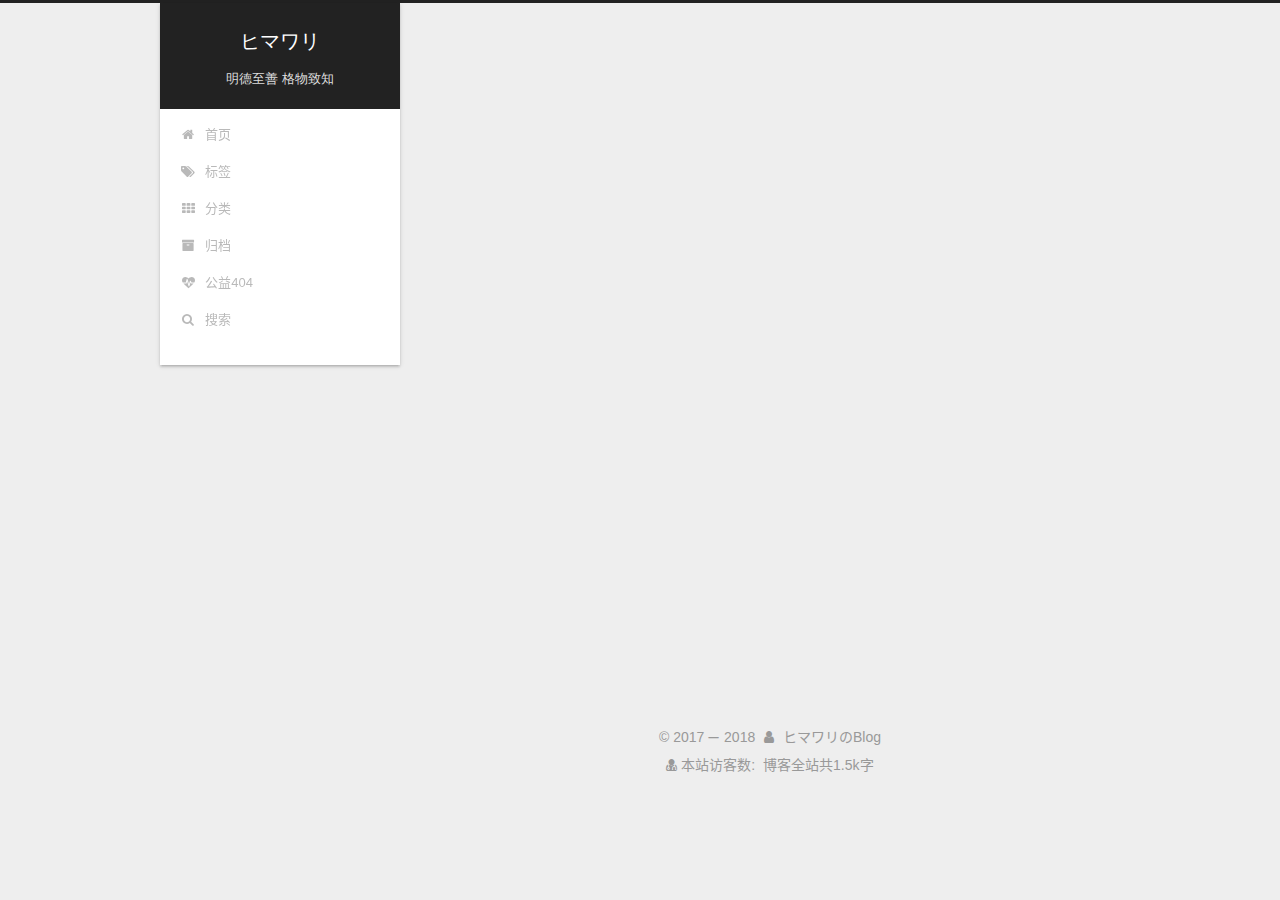
==== commit 5e06dc63: "Site updated: 2018-04-22 17:21:45" ====
--- a/index.html
+++ b/index.html
@@ -92,7 +92,7 @@
 
 <meta property="og:type" content="website">
 <meta property="og:title" content="ヒマワリ">
-<meta property="og:url" content="http://yoursite.com/index.html">
+<meta property="og:url" content="https://liurunchao.github.io/index.html">
 <meta property="og:site_name" content="ヒマワリ">
 <meta property="og:locale" content="zh-Hans">
 <meta name="twitter:card" content="summary">
@@ -126,7 +126,7 @@
 
 
 
-  <link rel="canonical" href="http://yoursite.com/"/>
+  <link rel="canonical" href="https://liurunchao.github.io/"/>
 
 
 
@@ -304,7 +304,7 @@
   
   
   <div class="post-block">
-    <link itemprop="mainEntityOfPage" href="http://yoursite.com/2018/04/14/hello-world/">
+    <link itemprop="mainEntityOfPage" href="https://liurunchao.github.io/2017/10/10/Markdown/">
 
     <span hidden itemprop="author" itemscope itemtype="http://schema.org/Person">
       <meta itemprop="name" content="ヒマワリのBlog">
@@ -323,7 +323,7 @@
         
           <h2 class="post-title" itemprop="name headline">
                 
-                <a class="post-title-link" href="/2018/04/14/hello-world/" itemprop="url">Hello World</a></h2>
+                <a class="post-title-link" href="/2017/10/10/Markdown/" itemprop="url">MarkDown常用语法</a></h2>
         
 
         <div class="post-meta">
@@ -335,8 +335,8 @@
               
                 <span class="post-meta-item-text">发表于</span>
               
-              <time title="创建于" itemprop="dateCreated datePublished" datetime="2018-04-14T00:48:47+08:00">
-                2018-04-14
+              <time title="创建于" itemprop="dateCreated datePublished" datetime="2017-10-10T14:34:08+08:00">
+                2017-10-10
               </time>
             
 
@@ -345,6 +345,28 @@
             
           </span>
 
+          
+            <span class="post-category" >
+            
+              <span class="post-meta-divider">|</span>
+            
+              <span class="post-meta-item-icon">
+                <i class="fa fa-folder-o"></i>
+              </span>
+              
+                <span class="post-meta-item-text">分类于</span>
+              
+              
+                <span itemprop="about" itemscope itemtype="http://schema.org/Thing">
+                  <a href="/categories/学习/" itemprop="url" rel="index">
+                    <span itemprop="name">学习</span>
+                  </a>
+                </span>
+
+                
+                
+              
+            </span>
           
 
           
@@ -367,7 +389,7 @@
                   <span class="post-meta-item-text">字数统计&#58;</span>
                 
                 <span title="字数统计">
-                  78
+                  1,508
                 </span>
               
 
@@ -383,7 +405,7 @@
                   <span class="post-meta-item-text">阅读时长 &asymp;</span>
                 
                 <span title="阅读时长">
-                  1
+                  6
                 </span>
               
             </div>
@@ -405,18 +427,14 @@
 
       
         
-          
-            <p>Welcome to <a href="https://hexo.io/" target="_blank" rel="noopener">Hexo</a>! This is your very first post. Check <a href="https://hexo.io/docs/" target="_blank" rel="noopener">documentation</a> for more info. If you get any problems when using Hexo, you can find the answer in <a href="https://hexo.io/docs/troubleshooting.html" target="_blank" rel="noopener">troubleshooting</a> or you can ask me on <a href="https://github.com/hexojs/hexo/issues" target="_blank" rel="noopener">GitHub</a>.</p>
-<h2 id="Quick-Start"><a href="#Quick-Start" class="headerlink" title="Quick Start"></a>Quick Start</h2><h3 id="Create-a-new-post"><a href="#Create-a-new-post" class="headerlink" title="Create a new post"></a>Create a new post</h3><figure class="highlight bash"><table><tr><td class="gutter"><pre><span class="line">1</span><br></pre></td><td class="code"><pre><span class="line">$ hexo new <span class="string">"My New Post"</span></span><br></pre></td></tr></table></figure>
-<p>More info: <a href="https://hexo.io/docs/writing.html" target="_blank" rel="noopener">Writing</a></p>
-<h3 id="Run-server"><a href="#Run-server" class="headerlink" title="Run server"></a>Run server</h3><figure class="highlight bash"><table><tr><td class="gutter"><pre><span class="line">1</span><br></pre></td><td class="code"><pre><span class="line">$ hexo server</span><br></pre></td></tr></table></figure>
-<p>More info: <a href="https://hexo.io/docs/server.html" target="_blank" rel="noopener">Server</a></p>
-<h3 id="Generate-static-files"><a href="#Generate-static-files" class="headerlink" title="Generate static files"></a>Generate static files</h3><figure class="highlight bash"><table><tr><td class="gutter"><pre><span class="line">1</span><br></pre></td><td class="code"><pre><span class="line">$ hexo generate</span><br></pre></td></tr></table></figure>
-<p>More info: <a href="https://hexo.io/docs/generating.html" target="_blank" rel="noopener">Generating</a></p>
-<h3 id="Deploy-to-remote-sites"><a href="#Deploy-to-remote-sites" class="headerlink" title="Deploy to remote sites"></a>Deploy to remote sites</h3><figure class="highlight bash"><table><tr><td class="gutter"><pre><span class="line">1</span><br></pre></td><td class="code"><pre><span class="line">$ hexo deploy</span><br></pre></td></tr></table></figure>
-<p>More info: <a href="https://hexo.io/docs/deployment.html" target="_blank" rel="noopener">Deployment</a></p>
-
-          
+          <p><img src="https://timgsa.baidu.com/timg?image&amp;quality=80&amp;size=b9999_10000&amp;sec=1523644989377&amp;di=bf47e205710a95adc0516b739b96983e&amp;imgtype=0&amp;src=http%3A%2F%2Fimg.linux.net.cn%2Fdata%2Fattachment%2Falbum%2F201409%2F05%2F103936p36j31yrgeydquee.jpg" alt="MarkDown"><br>
+          <!--noindex-->
+          <div class="post-button text-center">
+            <a class="btn" href="/2017/10/10/Markdown/#more" rel="contents">
+              阅读全文 &raquo;
+            </a>
+          </div>
+          <!--/noindex-->
         
       
     </div>
@@ -511,7 +529,25 @@
             
 
             
-
+              
+              
+              <div class="site-state-item site-state-categories">
+                <a href="/categories/index.html">
+                  <span class="site-state-item-count">1</span>
+                  <span class="site-state-item-name">分类</span>
+                </a>
+              </div>
+            
+
+            
+              
+              
+              <div class="site-state-item site-state-tags">
+                <a href="/tags/index.html">
+                  <span class="site-state-item-count">1</span>
+                  <span class="site-state-item-name">标签</span>
+                </a>
+              </div>
             
 
           </nav>
@@ -592,7 +628,7 @@
 
 <div class="theme-info">
   <div class="powered-by"></div>
-  <span class="post-count">博客全站共78字</span>
+  <span class="post-count">博客全站共1.5k字</span>
 </div>
         
 
--- a/css/main.css
+++ b/css/main.css
@@ -487,8 +487,8 @@
   margin: 20px 0;
   padding: 0;
   font-size: 13px;
-  color: #eaeaea;
-  background: #000;
+  color: #4d4d4c;
+  background: #f7f7f7;
   line-height: 1.6;
 }
 pre,
@@ -508,7 +508,7 @@
 }
 pre code {
   padding: 0;
-  color: #eaeaea;
+  color: #4d4d4c;
   background: none;
   text-shadow: none;
 }
@@ -531,7 +531,7 @@
 }
 .highlight figcaption {
   font-size: 1em;
-  color: #eaeaea;
+  color: #4d4d4c;
   line-height: 1em;
   margin-bottom: 1em;
 }
@@ -545,23 +545,23 @@
 }
 .highlight figcaption a {
   float: right;
-  color: #eaeaea;
+  color: #4d4d4c;
 }
 .highlight figcaption a:hover {
-  border-bottom-color: #eaeaea;
+  border-bottom-color: #4d4d4c;
 }
 .highlight .gutter pre {
   padding-left: 10px;
   padding-right: 10px;
-  color: #666;
+  color: #869194;
   text-align: right;
-  background-color: #292929;
+  background-color: #eff2f3;
 }
 .highlight .code pre {
   width: 100%;
   padding-left: 10px;
   padding-right: 10px;
-  background-color: #000;
+  background-color: #f7f7f7;
 }
 .highlight .line {
   height: 20px;
@@ -579,16 +579,16 @@
   border: none;
 }
 pre .deletion {
-  background: #008000;
+  background: #fdd;
 }
 pre .addition {
-  background: #800000;
+  background: #dfd;
 }
 pre .meta {
-  color: #c397d8;
+  color: #8959a8;
 }
 pre .comment {
-  color: #969896;
+  color: #8e908c;
 }
 pre .variable,
 pre .attribute,
@@ -602,7 +602,7 @@
 pre .css .id,
 pre .css .class,
 pre .css .pseudo {
-  color: #d54e53;
+  color: #c82829;
 }
 pre .number,
 pre .preprocessor,
@@ -611,7 +611,7 @@
 pre .params,
 pre .constant,
 pre .command {
-  color: #e78c45;
+  color: #f5871f;
 }
 pre .ruby .class .title,
 pre .css .rules .attribute,
@@ -624,11 +624,11 @@
 pre .special,
 pre .number,
 pre .formula {
-  color: #b9ca4a;
+  color: #718c00;
 }
 pre .title,
 pre .css .hexcolor {
-  color: #70c0b1;
+  color: #3e999f;
 }
 pre .function,
 pre .python .decorator,
@@ -638,11 +638,11 @@
 pre .perl .sub,
 pre .javascript .title,
 pre .coffeescript .title {
-  color: #7aa6da;
+  color: #4271ae;
 }
 pre .keyword,
 pre .javascript .function {
-  color: #c397d8;
+  color: #8959a8;
 }
 .full-image.full-image.full-image.full-image {
   border: none;
@@ -2055,7 +2055,7 @@
   width: 4px;
   height: 4px;
   border-radius: 50%;
-  background: #afff32;
+  background: #5eff58;
 }
 .links-of-blogroll {
   font-size: 13px;
